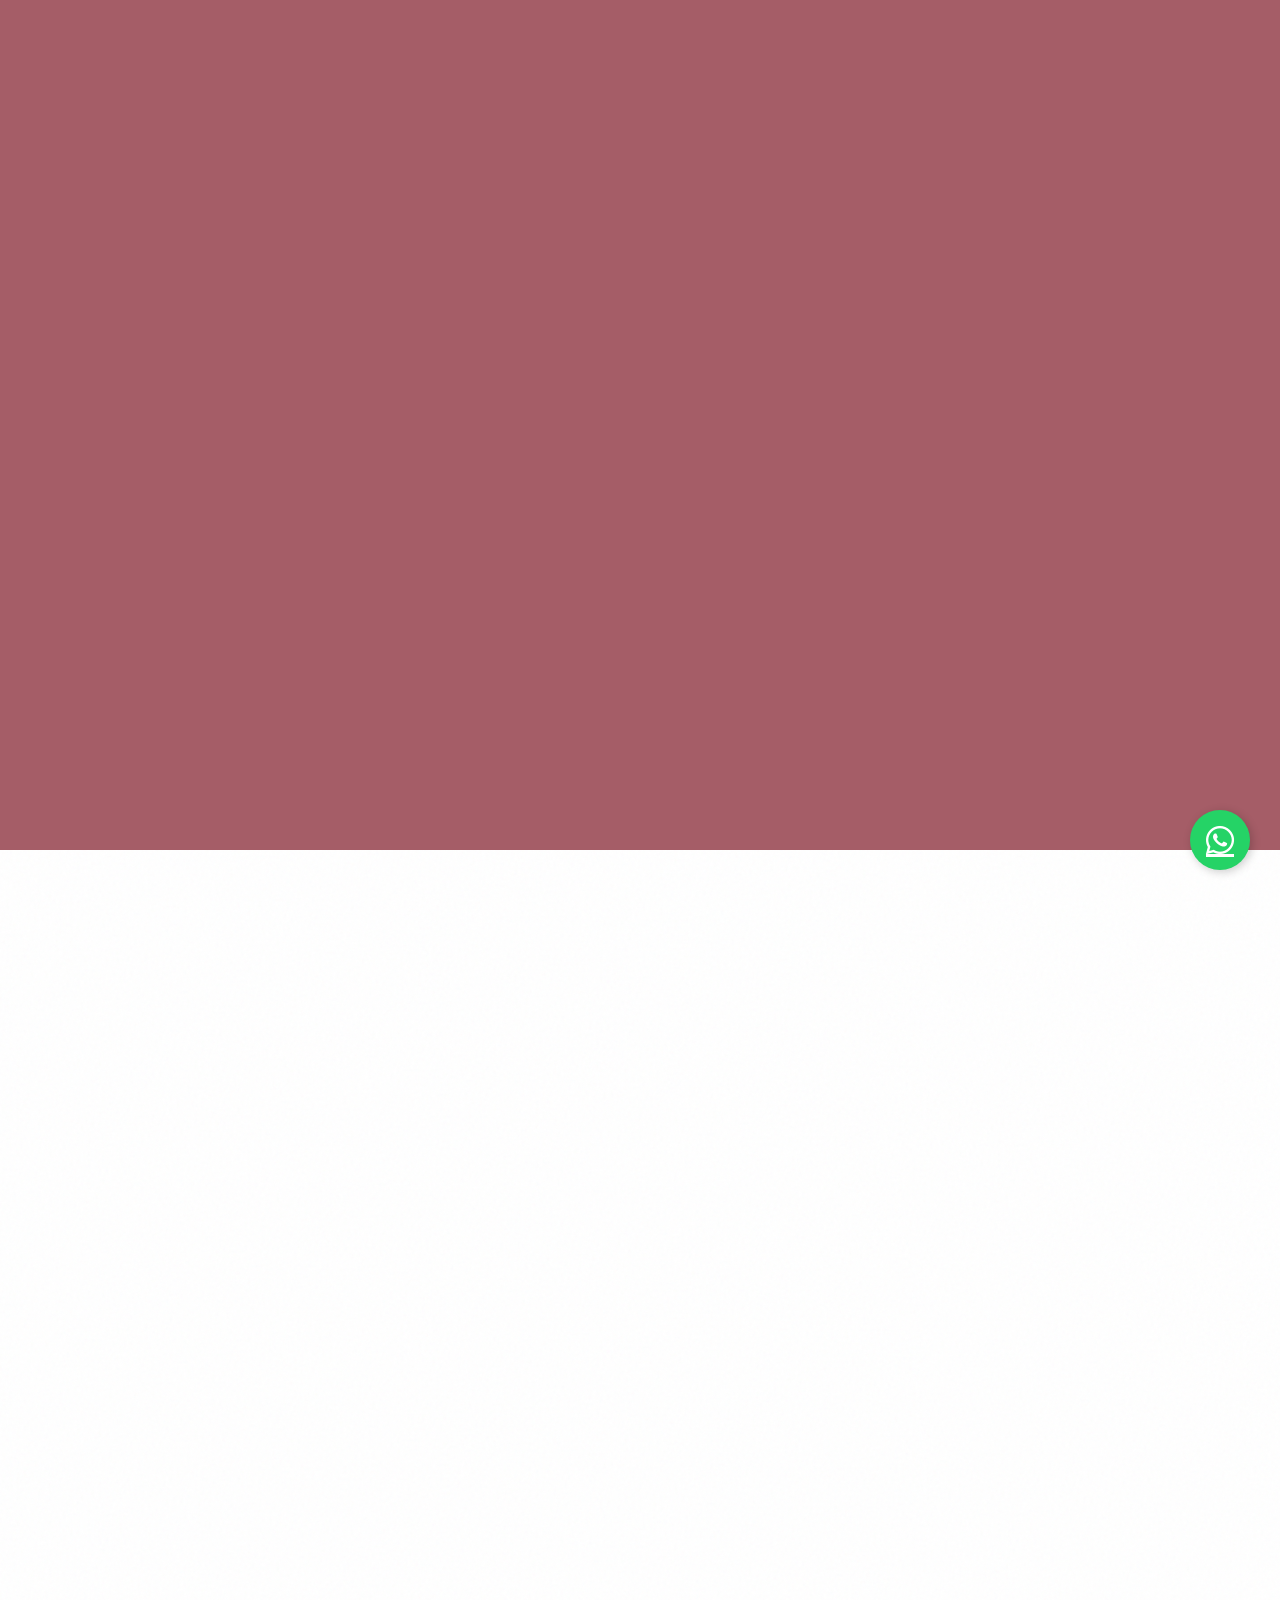
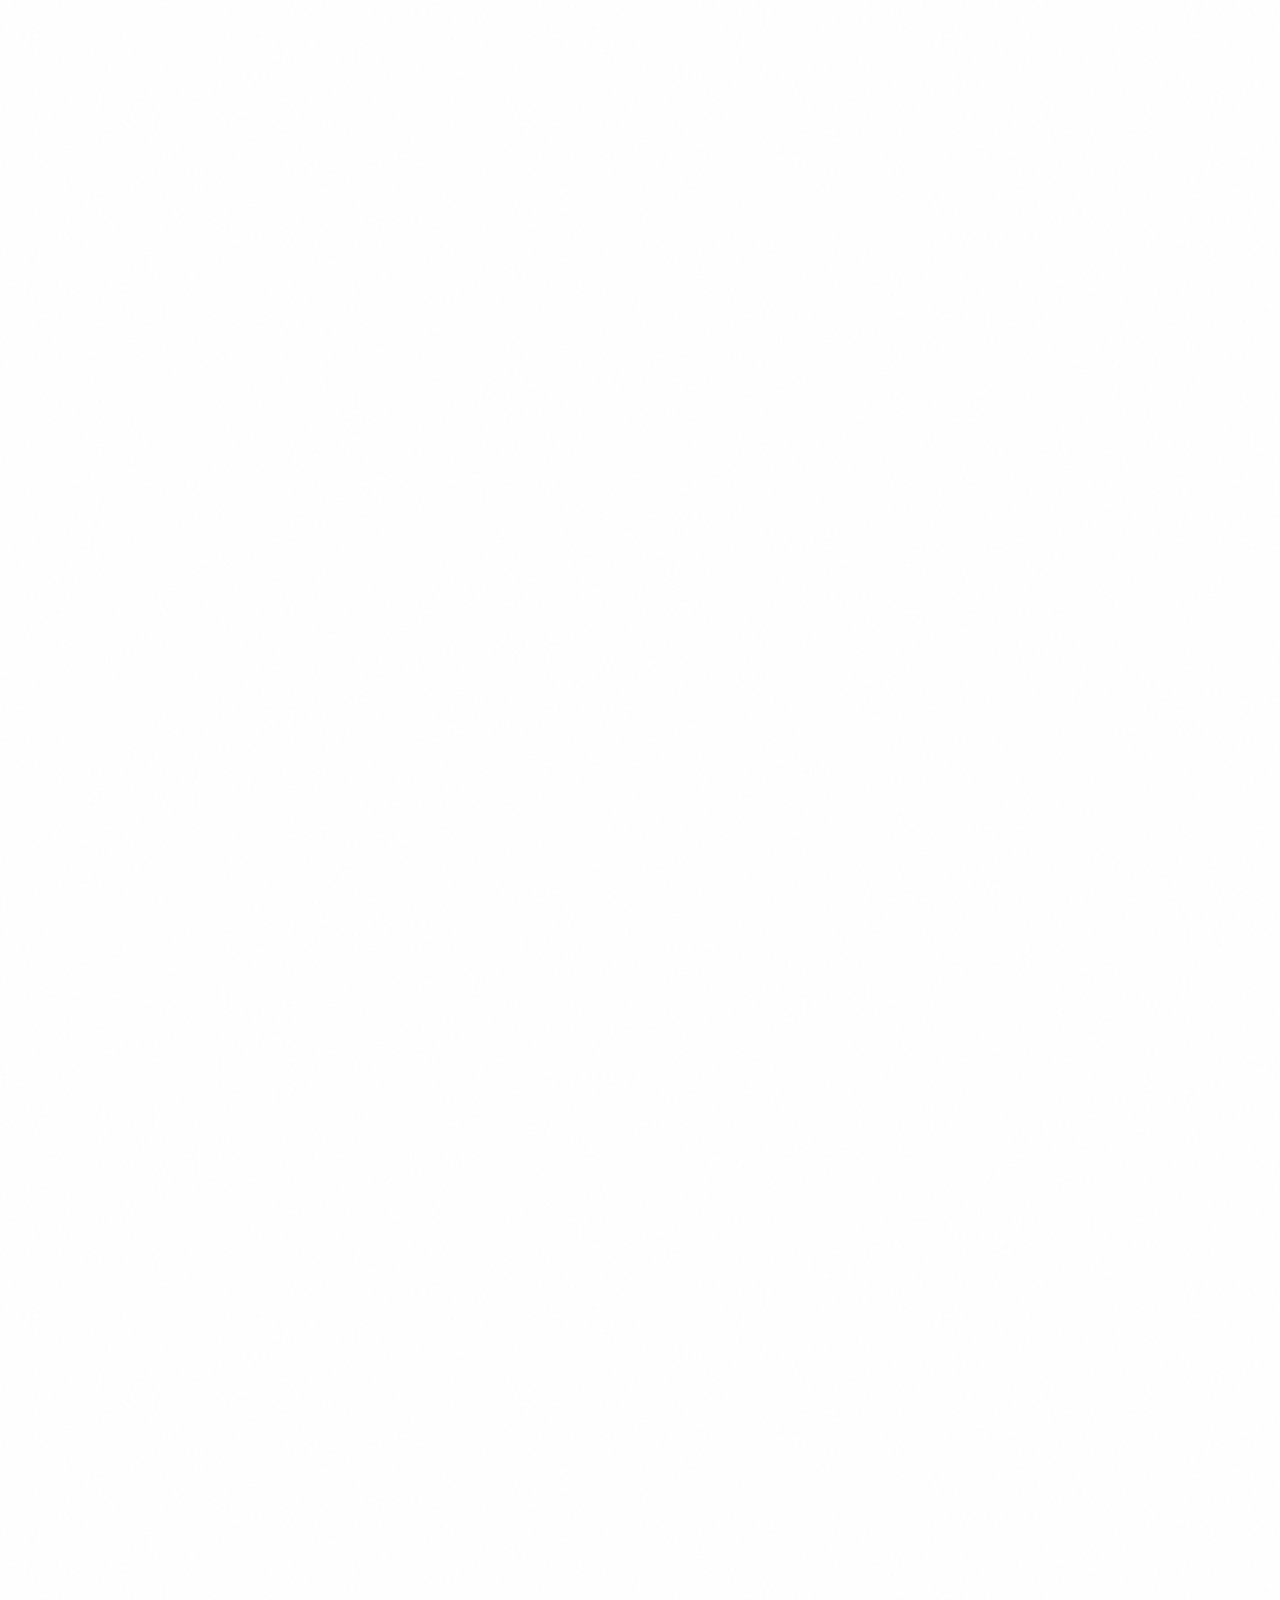
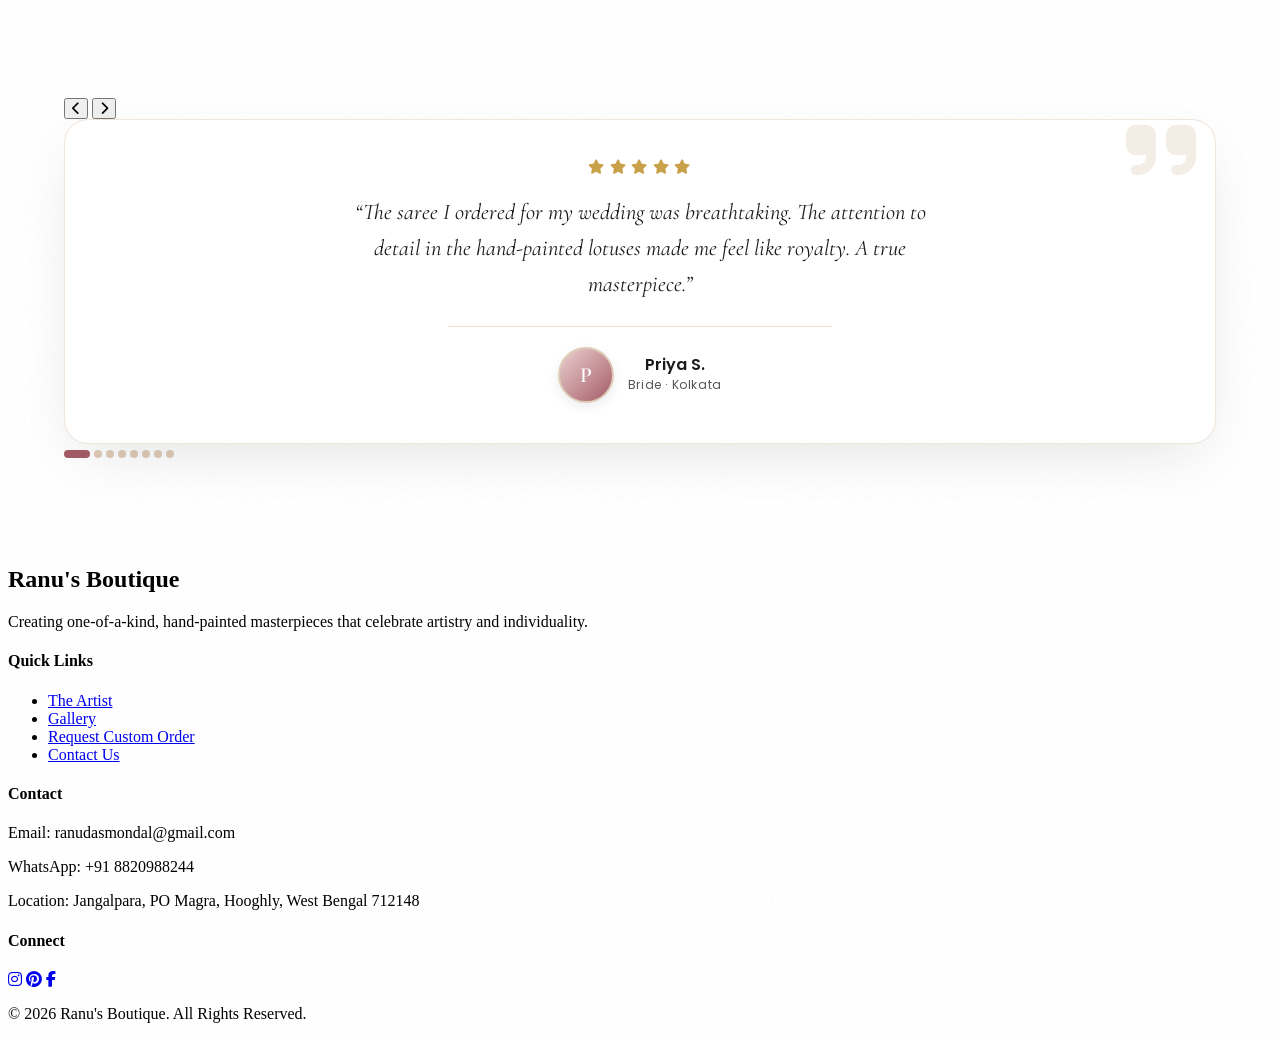
==== index.html @ a1c87708 "(refactor): Update items with proper tags and item details" ====
<!doctype html>
<html lang="en" class="scroll-smooth">
  <head>
    <meta charset="UTF-8" />
    <meta name="viewport" content="width=device-width, initial-scale=1.0" />
    <title>Ranu's Boutique | Hand-Painted Custom Luxury</title>
    <meta
      name="description"
      content="Premium hand-painted custom dresses, sarees, and portraits. Each piece is one-of-a-kind and handcrafted with love."
    />
    <!-- Google Fonts -->
    <link rel="preconnect" href="https://fonts.googleapis.com" />
    <link rel="preconnect" href="https://fonts.gstatic.com" crossorigin />
    <link
      href="https://fonts.googleapis.com/css2?family=Cormorant+Garamond:ital,wght@0,300;0,400;0,500;0,600;0,700;1,400&family=Poppins:wght@300;400;500;600&display=swap"
      rel="stylesheet"
    />
    <!-- FontAwesome for Icons -->
    <link
      rel="stylesheet"
      href="https://cdnjs.cloudflare.com/ajax/libs/font-awesome/6.4.0/css/all.min.css"
    />
    <!-- Custom CSS (Only animations and custom noise) -->
    <link rel="stylesheet" href="style.css" />

    <!-- Tailwind CSS -->
    <script src="https://cdn.tailwindcss.com"></script>
    <script>
      tailwind.config = {
        theme: {
          extend: {
            colors: {
              cream: "#F8F5EF",
              beige: "#DFCCB7",
              ivory: "#FFFDF8",
              rosegold: "#A55D67",
              gold: "#C9A14A",
              golddark: "#A8862F",
              blush: "#EAD0D0",
              sage: "#8B8560",
              offwhite: "#FAF8F5",
              textmain: "#1A1A1A",
              textlight: "#555555",
            },
            fontFamily: {
              serif: ['"Cormorant Garamond"', "serif"],
              sans: ["Poppins", "sans-serif"],
            },
          },
        },
      };
    </script>
  </head>
  <body class="bg-offwhite text-textmain font-sans overflow-x-hidden">
    <!-- Navigation -->
    <nav
      id="navbar"
      class="navbar fixed top-0 left-0 w-full py-5 sm:py-6 transition-all duration-300 z-50"
    >
      <div
        class="max-w-7xl mx-auto px-5 sm:px-6 w-full flex justify-between items-center"
      >
        <a
          href="index.html"
          class="font-serif text-xl sm:text-2xl font-bold tracking-tight text-textmain leading-none"
          aria-label="Ranu's Boutique — Home"
          >Ranu's Boutique</a
        >

        <div
          class="nav-links fixed top-0 right-0 h-screen w-72 max-w-[85vw] bg-cream/95 md:bg-transparent backdrop-blur-md md:backdrop-blur-none shadow-2xl md:shadow-none p-12 md:p-0 flex flex-col md:flex-row items-start md:items-center justify-start md:justify-end gap-8 md:gap-10 transform translate-x-full md:translate-x-0 transition-transform duration-300 ease-in-out md:static md:h-auto md:w-auto z-40"
        >
          <a href="index.html" class="nav-link nav-active">Home</a>
          <a href="about.html" class="nav-link">The Artist</a>
          <a href="gallery.html" class="nav-link">Gallery</a>
          <a href="contact.html" class="nav-link">Contact</a>
          <a href="custom-order.html" class="nav-cta">Inquire</a>
        </div>

        <div
          class="hamburger block md:hidden text-xl cursor-pointer text-textmain z-50"
        >
          <i class="fas fa-bars"></i>
        </div>
      </div>
    </nav>

    <!-- Hero Section -->
    <header
      class="relative h-screen min-h-[640px] flex items-center justify-center text-center overflow-hidden"
      id="home"
    >
      <div class="hero-bg absolute inset-0 z-0">
        <img
          src="public/11.jpeg"
          alt="Hand painted silk fabric"
          class="w-full h-full object-cover"
        />
        <div
          class="hero-overlay absolute inset-0 bg-gradient-to-b from-offwhite/30 to-offwhite/90"
        ></div>
      </div>

      <div class="max-w-4xl mx-auto px-5 sm:px-6 relative z-10 w-full reveal-up pt-24 pb-28 sm:pb-24">
        <span
          class="block text-[0.75rem] sm:text-[0.85rem] tracking-[3px] sm:tracking-[4px] uppercase text-rosegold font-semibold mb-2"
          >Exquisite Craftsmanship</span
        >
        <h1
          class="text-3xl sm:text-5xl md:text-6xl lg:text-7xl font-serif font-medium leading-tight sm:leading-none mb-4 sm:mb-6 text-textmain"
        >
          Hand-Painted Custom Dresses Made Just for You
        </h1>
        <p
          class="text-sm sm:text-base md:text-lg lg:text-xl text-textlight max-w-2xl mx-auto mb-6 sm:mb-8 px-2 sm:px-0"
        >
          Every saree, kurti, portrait, and dress is handcrafted with love and
          created exclusively for you.
        </p>
        <div
          class="flex flex-col sm:flex-row justify-center items-center gap-3 sm:gap-4"
        >
          <a
            href="custom-order.html"
            class="w-full sm:w-auto inline-block py-3.5 sm:py-4 px-8 sm:px-10 rounded-full font-medium uppercase tracking-wider text-xs bg-textmain text-white hover:bg-rosegold transition-all duration-300 cursor-pointer shadow-md hover:shadow-lg text-center"
            >Request a Custom Order</a
          >
          <a
            href="#collections"
            class="w-full sm:w-auto inline-block py-3.5 sm:py-4 px-8 sm:px-10 rounded-full font-medium uppercase tracking-wider text-xs bg-white text-textmain hover:bg-beige transition-all duration-300 cursor-pointer shadow-md hover:shadow-lg text-center"
            >View Services</a
          >
        </div>
      </div>

      <div
        class="scroll-indicator absolute left-1/2 -translate-x-1/2 bottom-6 sm:bottom-8 flex flex-col items-center gap-1.5 sm:gap-2 text-[0.65rem] sm:text-xs uppercase tracking-wider sm:tracking-widest text-textmain z-10"
      >
        <span>Discover</span>
        <div class="line w-px h-8 sm:h-12 bg-textmain relative overflow-hidden"></div>
      </div>
    </header>

    <!-- Feature Categories Section -->
    <section id="collections" class="py-16 md:py-24">
      <div class="max-w-7xl mx-auto px-5 sm:px-6 w-full">
        <div class="text-center mb-12 md:mb-16 reveal-up">
          <span
            class="block text-[0.75rem] sm:text-[0.85rem] tracking-[3px] sm:tracking-[4px] uppercase text-rosegold font-semibold mb-2"
            >Our Offerings</span
          >
          <h2
            class="text-2xl sm:text-4xl md:text-5xl font-serif text-textmain mb-4"
          >
            What We Offer
          </h2>
          <img
            src="data:image/svg+xml,%3Csvg xmlns='http://www.w3.org/2000/svg' viewBox='0 0 100 20' fill='none' stroke='%23A55D67' stroke-width='2' stroke-linecap='round'%3E%3Cpath d='M10,10 Q30,-5 50,10 T90,10' /%3E%3C/svg%3E"
            class="mx-auto w-16 opacity-80 mb-6"
            alt=""
          />
          <p class="font-serif italic text-base sm:text-lg text-textlight max-w-xl mx-auto px-2 sm:px-0">
            Discover our range of handcrafted masterpieces. Click to view custom
            options.
          </p>
        </div>

        <div
          class="grid grid-cols-1 sm:grid-cols-2 md:grid-cols-2 lg:grid-cols-3 gap-6 sm:gap-8 md:gap-12"
        >
          <!-- Card 1 -->
          <div
            class="category-card bg-white rounded-3xl overflow-hidden shadow-sm hover:shadow-xl transition-all duration-500 transform hover:-translate-y-2 reveal-up"
          >
            <a href="service-sarees.html">
              <div class="h-[280px] sm:h-[350px] md:h-[400px] overflow-hidden">
                <img
                  src="public/7.jpeg"
                  alt="Hand-painted Sarees"
                  loading="lazy"
                  class="w-full h-full object-cover transition-transform duration-700 hover:scale-105"
                />
              </div>
              <div class="p-6 sm:p-8 text-center">
                <h3 class="text-xl sm:text-2xl font-serif text-textmain mb-2">
                  Hand-painted Sarees
                </h3>
                <p class="text-textlight mb-4 sm:mb-6 text-sm sm:text-base">
                  Elegant, flowing drapes adorned with custom artwork.
                </p>
                <span
                  class="font-medium text-rosegold inline-flex items-center gap-2 hover:translate-x-1 transition-transform duration-300"
                  >View Options <i class="fas fa-arrow-right text-xs"></i
                ></span>
              </div>
            </a>
          </div>
          <!-- Card 2 -->
          <div
            class="category-card bg-white rounded-3xl overflow-hidden shadow-sm hover:shadow-xl transition-all duration-500 transform hover:-translate-y-2 reveal-up"
            style="transition-delay: 100ms"
          >
            <a href="service-kurtis.html">
              <div class="h-[280px] sm:h-[350px] md:h-[400px] overflow-hidden">
                <img
                  src="public/2.jpeg"
                  alt="Hand-painted Kurtis"
                  loading="lazy"
                  class="w-full h-full object-cover transition-transform duration-700 hover:scale-105"
                />
              </div>
              <div class="p-6 sm:p-8 text-center">
                <h3 class="text-xl sm:text-2xl font-serif text-textmain mb-2">
                  Hand-painted Kurtis
                </h3>
                <p class="text-textlight mb-4 sm:mb-6 text-sm sm:text-base">
                  Contemporary silhouettes with traditional artistic touches.
                </p>
                <span
                  class="font-medium text-rosegold inline-flex items-center gap-2 hover:translate-x-1 transition-transform duration-300"
                  >View Options <i class="fas fa-arrow-right text-xs"></i
                ></span>
              </div>
            </a>
          </div>
          <!-- Card 3 -->
          <div
            class="category-card bg-white rounded-3xl overflow-hidden shadow-sm hover:shadow-xl transition-all duration-500 transform hover:-translate-y-2 reveal-up"
            style="transition-delay: 200ms"
          >
            <a href="service-sarees.html">
              <div class="h-[280px] sm:h-[350px] md:h-[400px] overflow-hidden">
                <img
                  src="public/11.jpeg"
                  alt="Punjabi Suits"
                  loading="lazy"
                  class="w-full h-full object-cover transition-transform duration-700 hover:scale-105"
                />
              </div>
              <div class="p-6 sm:p-8 text-center">
                <h3 class="text-xl sm:text-2xl font-serif text-textmain mb-2">
                  Punjabi Suits
                </h3>
                <p class="text-textlight mb-4 sm:mb-6 text-sm sm:text-base">
                  Vibrant colors and intricate detailing on premium fabrics.
                </p>
                <span
                  class="font-medium text-rosegold inline-flex items-center gap-2 hover:translate-x-1 transition-transform duration-300"
                  >View Options <i class="fas fa-arrow-right text-xs"></i
                ></span>
              </div>
            </a>
          </div>
          <!-- Card 4 -->
          <div
            class="category-card bg-white rounded-3xl overflow-hidden shadow-sm hover:shadow-xl transition-all duration-500 transform hover:-translate-y-2 reveal-up"
          >
            <a href="service-kurtis.html">
              <div class="h-[280px] sm:h-[350px] md:h-[400px] overflow-hidden">
                <img
                  src="public/12.jpeg"
                  alt="Baby Dresses"
                  loading="lazy"
                  class="w-full h-full object-cover transition-transform duration-700 hover:scale-105"
                />
              </div>
              <div class="p-6 sm:p-8 text-center">
                <h3 class="text-xl sm:text-2xl font-serif text-textmain mb-2">
                  Baby Dresses
                </h3>
                <p class="text-textlight mb-4 sm:mb-6 text-sm sm:text-base">
                  Delicate, charming designs for the little ones.
                </p>
                <span
                  class="font-medium text-rosegold inline-flex items-center gap-2 hover:translate-x-1 transition-transform duration-300"
                  >View Options <i class="fas fa-arrow-right text-xs"></i
                ></span>
              </div>
            </a>
          </div>
          <!-- Card 5 -->
          <div
            class="category-card bg-white rounded-3xl overflow-hidden shadow-sm hover:shadow-xl transition-all duration-500 transform hover:-translate-y-2 reveal-up"
            style="transition-delay: 100ms"
          >
            <a href="gallery.html">
              <div class="h-[280px] sm:h-[350px] md:h-[400px] overflow-hidden">
                <img
                  src="public/1.jpeg"
                  alt="Portrait Paintings"
                  loading="lazy"
                  class="w-full h-full object-cover transition-transform duration-700 hover:scale-105"
                />
              </div>
              <div class="p-6 sm:p-8 text-center">
                <h3 class="text-xl sm:text-2xl font-serif text-textmain mb-2">
                  Portrait Paintings
                </h3>
                <p class="text-textlight mb-4 sm:mb-6 text-sm sm:text-base">
                  Capture memories with expressive, hand-painted portraits.
                </p>
                <span
                  class="font-medium text-rosegold inline-flex items-center gap-2 hover:translate-x-1 transition-transform duration-300"
                  >View Options <i class="fas fa-arrow-right text-xs"></i
                ></span>
              </div>
            </a>
          </div>
          <!-- Card 6 -->
          <div
            class="category-card bg-white rounded-3xl overflow-hidden shadow-sm hover:shadow-xl transition-all duration-500 transform hover:-translate-y-2 reveal-up"
            style="transition-delay: 200ms"
          >
            <a href="custom-order.html">
              <div class="h-[280px] sm:h-[350px] md:h-[400px] overflow-hidden">
                <img
                  src="public/13.jpeg"
                  alt="Custom Artwork"
                  loading="lazy"
                  class="w-full h-full object-cover transition-transform duration-700 hover:scale-105"
                />
              </div>
              <div class="p-6 sm:p-8 text-center">
                <h3 class="text-xl sm:text-2xl font-serif text-textmain mb-2">
                  Other Custom Work
                </h3>
                <p class="text-textlight mb-4 sm:mb-6 text-sm sm:text-base">
                  Unique pieces tailored to your personal aesthetic and space.
                </p>
                <span
                  class="font-medium text-rosegold inline-flex items-center gap-2 hover:translate-x-1 transition-transform duration-300"
                  >View Options <i class="fas fa-arrow-right text-xs"></i
                ></span>
              </div>
            </a>
          </div>
        </div>
      </div>
    </section>

    <!-- How It Works (Timeline) -->
    <section class="py-16 md:py-24">
      <div class="max-w-7xl mx-auto px-5 sm:px-6 w-full">
        <div class="text-center mb-12 md:mb-16 reveal-up">
          <span
            class="block text-[0.75rem] sm:text-[0.85rem] tracking-[3px] sm:tracking-[4px] uppercase text-rosegold font-semibold mb-2"
            >The Creation Process</span
          >
          <h2
            class="text-2xl sm:text-4xl md:text-5xl font-serif text-textmain mb-4"
          >
            How It Works
          </h2>
          <img
            src="data:image/svg+xml,%3Csvg xmlns='http://www.w3.org/2000/svg' viewBox='0 0 100 20' fill='none' stroke='%23A55D67' stroke-width='2' stroke-linecap='round'%3E%3Cpath d='M10,10 Q30,-5 50,10 T90,10' /%3E%3C/svg%3E"
            class="mx-auto w-16 opacity-80 mb-6"
            alt=""
          />
          <p class="font-serif italic text-base sm:text-lg text-textlight max-w-xl mx-auto px-2 sm:px-0">
            A simple 4-step process to create your custom masterpiece.
          </p>
        </div>

        <div
          class="relative flex flex-col lg:flex-row gap-8 lg:gap-6 justify-between items-stretch"
        >
          <!-- Connector Line for Desktop -->
          <div
            class="absolute top-[30px] left-0 w-full h-0.5 bg-gradient-to-r from-transparent via-beige to-transparent hidden lg:block z-0"
          ></div>

          <!-- Step 1 -->
          <div
            class="flex-1 text-center relative z-10 reveal-up flex flex-col items-center"
          >
            <div
              class="w-14 h-14 bg-white border-2 border-beige rounded-full flex items-center justify-center text-lg text-rosegold shadow-sm mb-6 transition-all duration-300 hover:bg-rosegold hover:text-white hover:border-rosegold"
            >
              <i class="fas fa-tshirt"></i>
            </div>
            <div
              class="bg-white/70 backdrop-blur border border-white/40 p-6 rounded-2xl shadow-sm flex-1 w-full"
            >
              <h4 class="font-semibold text-lg text-textmain mb-2">
                1. Choose Your Base
              </h4>
              <p class="text-sm text-textlight">
                Select from sarees, kurtis, suits, baby dresses, or portraits.
              </p>
            </div>
          </div>
          <!-- Step 2 -->
          <div
            class="flex-1 text-center relative z-10 reveal-up flex flex-col items-center"
            style="transition-delay: 150ms"
          >
            <div
              class="w-14 h-14 bg-white border-2 border-beige rounded-full flex items-center justify-center text-lg text-rosegold shadow-sm mb-6 transition-all duration-300 hover:bg-rosegold hover:text-white hover:border-rosegold"
            >
              <i class="fas fa-lightbulb"></i>
            </div>
            <div
              class="bg-white/70 backdrop-blur border border-white/40 p-6 rounded-2xl shadow-sm flex-1 w-full"
            >
              <h4 class="font-semibold text-lg text-textmain mb-2">
                2. Share Your Idea
              </h4>
              <p class="text-sm text-textlight">
                Discuss your vision, preferred colors, and motifs with us.
              </p>
            </div>
          </div>
          <!-- Step 3 -->
          <div
            class="flex-1 text-center relative z-10 reveal-up flex flex-col items-center"
            style="transition-delay: 300ms"
          >
            <div
              class="w-14 h-14 bg-white border-2 border-beige rounded-full flex items-center justify-center text-lg text-rosegold shadow-sm mb-6 transition-all duration-300 hover:bg-rosegold hover:text-white hover:border-rosegold"
            >
              <i class="fas fa-palette"></i>
            </div>
            <div
              class="bg-white/70 backdrop-blur border border-white/40 p-6 rounded-2xl shadow-sm flex-1 w-full"
            >
              <h4 class="font-semibold text-lg text-textmain mb-2">
                3. Receive Design Preview
              </h4>
              <p class="text-sm text-textlight">
                Review the design concept before the painting begins.
              </p>
            </div>
          </div>
          <!-- Step 4 -->
          <div
            class="flex-1 text-center relative z-10 reveal-up flex flex-col items-center"
            style="transition-delay: 450ms"
          >
            <div
              class="w-14 h-14 bg-white border-2 border-beige rounded-full flex items-center justify-center text-lg text-rosegold shadow-sm mb-6 transition-all duration-300 hover:bg-rosegold hover:text-white hover:border-rosegold"
            >
              <i class="fas fa-gift"></i>
            </div>
            <div
              class="bg-white/70 backdrop-blur border border-white/40 p-6 rounded-2xl shadow-sm flex-1 w-full"
            >
              <h4 class="font-semibold text-lg text-textmain mb-2">
                4. Masterpiece Created
              </h4>
              <p class="text-sm text-textlight">
                Your unique, hand-painted piece is created and shipped to you.
              </p>
            </div>
          </div>
        </div>
      </div>
    </section>

    <!-- About Preview -->
    <section class="py-16 md:py-24 bg-cream">
      <div
        class="max-w-7xl mx-auto px-5 sm:px-6 w-full grid grid-cols-1 md:grid-cols-2 gap-10 lg:gap-20 items-center"
      >
        <div class="relative reveal-left">
          <img
            src="public/5.jpeg"
            alt="Artist painting"
            loading="lazy"
            class="w-full rounded-3xl relative z-10 shadow-lg"
          />
          <div
            class="absolute -top-3 -left-3 sm:-top-5 sm:-left-5 w-full h-full border-2 border-beige rounded-3xl z-0"
          ></div>
        </div>
        <div class="reveal-right">
          <span
            class="block text-[0.75rem] sm:text-[0.85rem] tracking-[3px] sm:tracking-[4px] uppercase text-rosegold font-semibold mb-2"
            >Meet The Artist</span
          >
          <h2
            class="text-2xl sm:text-4xl md:text-5xl font-serif text-textmain mb-4"
          >
            Crafted by a Mother's Hands
          </h2>
          <img
            src="data:image/svg+xml,%3Csvg xmlns='http://www.w3.org/2000/svg' viewBox='0 0 100 20' fill='none' stroke='%23A55D67' stroke-width='2' stroke-linecap='round'%3E%3Cpath d='M10,10 Q30,-5 50,10 T90,10' /%3E%3C/svg%3E"
            class="w-16 opacity-80 mb-6"
            alt=""
          />
          <p class="text-textlight mb-6 sm:mb-8 text-sm sm:text-base md:text-lg leading-relaxed">
            Behind every exquisite brushstroke is my mother's dedication to her
            art. With years of experience and an unyielding passion for colors
            and fabrics, she transforms ordinary clothing into wearable
            masterpieces.
          </p>
          <a
            href="about.html"
            class="inline-block py-3.5 sm:py-4 px-8 sm:px-10 rounded-full font-medium uppercase tracking-wider text-xs bg-textmain text-white hover:bg-rosegold transition-all duration-300 cursor-pointer shadow-md hover:shadow-lg text-center"
            >Read Her Story</a
          >
        </div>
      </div>
    </section>

    <!-- Gallery Preview -->
    <section class="py-16 md:py-24">
      <div class="max-w-7xl mx-auto px-5 sm:px-6 w-full text-center">
        <h2
          class="text-2xl sm:text-4xl md:text-5xl font-serif text-textmain mb-4 reveal-up"
        >
          Past Custom Orders
        </h2>
        <p
          class="font-serif italic text-base sm:text-lg text-textlight max-w-xl mx-auto mb-10 sm:mb-12 reveal-up px-2 sm:px-0"
        >
          A glimpse into the unique pieces we've created for our clients.
        </p>

        <div class="columns-1 sm:columns-2 md:columns-3 gap-4 sm:gap-6 mb-10 sm:mb-12">
          <div
            class="break-inside-avoid mb-6 relative rounded-2xl overflow-hidden cursor-zoom-in group reveal-up"
          >
            <img
              src="public/6.jpeg"
              alt="Hand painted silk saree"
              loading="lazy"
              class="w-full rounded-2xl transition-transform duration-500 group-hover:scale-105"
            />
          </div>
          <div
            class="break-inside-avoid mb-6 relative rounded-2xl overflow-hidden cursor-zoom-in group reveal-up"
            style="transition-delay: 100ms"
          >
            <img
              src="public/7.jpeg"
              alt="Custom Portrait"
              loading="lazy"
              class="w-full rounded-2xl transition-transform duration-500 group-hover:scale-105"
            />
          </div>
          <div
            class="break-inside-avoid mb-6 relative rounded-2xl overflow-hidden cursor-zoom-in group reveal-up"
            style="transition-delay: 200ms"
          >
            <img
              src="public/8.jpeg"
              alt="Painted Kurti"
              loading="lazy"
              class="w-full rounded-2xl transition-transform duration-500 group-hover:scale-105"
            />
          </div>
        </div>

        <a
          href="gallery.html"
          class="inline-block py-3 px-8 rounded-full font-medium uppercase tracking-wider text-xs border border-textmain text-textmain bg-transparent hover:bg-textmain hover:text-white transition-all duration-300 cursor-pointer reveal-up"
          >View Full Gallery</a
        >
      </div>
    </section>

    <!-- Testimonials -->
    <section class="py-16 md:py-24 bg-cream overflow-hidden">
      <div class="max-w-7xl mx-auto px-5 sm:px-6 w-full">
        <div class="text-center reveal-up">
          <i class="fas fa-quote-right text-4xl text-beige mb-6 block"></i>
          <span
            class="block text-[0.75rem] sm:text-[0.85rem] tracking-[3px] sm:tracking-[4px] uppercase text-rosegold font-semibold mb-2"
            >Voices of Our Clients</span
          >
          <h2
            class="text-2xl sm:text-4xl md:text-5xl font-serif text-textmain mb-4"
          >
            Client Stories
          </h2>
          <img
            src="data:image/svg+xml,%3Csvg xmlns='http://www.w3.org/2000/svg' viewBox='0 0 100 20' fill='none' stroke='%23A55D67' stroke-width='2' stroke-linecap='round'%3E%3Cpath d='M10,10 Q30,-5 50,10 T90,10' /%3E%3C/svg%3E"
            class="mx-auto w-16 opacity-80 mb-6"
            alt=""
          />
          <p class="font-serif italic text-base sm:text-lg text-textlight max-w-xl mx-auto mb-10 sm:mb-12 px-2 sm:px-0">
            Honest words from the people who wore our art.
          </p>
        </div>

        <div class="testimonial-carousel relative max-w-4xl mx-auto">
          <!-- Prev / Next Arrows -->
          <button
            type="button"
            class="testimonial-arrow testimonial-prev absolute top-1/2 -translate-y-1/2 left-0 sm:-left-2 md:-left-6 w-10 h-10 sm:w-12 sm:h-12 rounded-full bg-white border border-beige text-rosegold shadow-md flex items-center justify-center hover:bg-rosegold hover:text-white hover:border-rosegold transition-all duration-300 z-10"
            aria-label="Previous story"
          >
            <i class="fas fa-chevron-left text-sm"></i>
          </button>
          <button
            type="button"
            class="testimonial-arrow testimonial-next absolute top-1/2 -translate-y-1/2 right-0 sm:-right-2 md:-right-6 w-10 h-10 sm:w-12 sm:h-12 rounded-full bg-white border border-beige text-rosegold shadow-md flex items-center justify-center hover:bg-rosegold hover:text-white hover:border-rosegold transition-all duration-300 z-10"
            aria-label="Next story"
          >
            <i class="fas fa-chevron-right text-sm"></i>
          </button>

          <!-- Slides Track -->
          <div class="testimonial-track">
            <article class="testimonial-slide active">
              <div class="testimonial-card">
                <div class="testimonial-stars">
                  <i class="fas fa-star"></i><i class="fas fa-star"></i><i class="fas fa-star"></i><i class="fas fa-star"></i><i class="fas fa-star"></i>
                </div>
                <p class="testimonial-quote">&ldquo;The saree I ordered for my wedding was breathtaking. The attention to detail in the hand-painted lotuses made me feel like royalty. A true masterpiece.&rdquo;</p>
                <div class="testimonial-author">
                  <div class="testimonial-avatar" aria-hidden="true">P</div>
                  <div class="text-left">
                    <h5 class="testimonial-name">Priya S.</h5>
                    <span class="testimonial-role">Bride &middot; Kolkata</span>
                  </div>
                </div>
              </div>
            </article>

            <article class="testimonial-slide">
              <div class="testimonial-card">
                <div class="testimonial-stars">
                  <i class="fas fa-star"></i><i class="fas fa-star"></i><i class="fas fa-star"></i><i class="fas fa-star"></i><i class="fas fa-star"></i>
                </div>
                <p class="testimonial-quote">&ldquo;I commissioned a portrait of my parents for their anniversary. The emotion captured in the watercolors brought them to tears. Exceptional talent and a beautiful soul behind the brush.&rdquo;</p>
                <div class="testimonial-author">
                  <div class="testimonial-avatar" aria-hidden="true">A</div>
                  <div class="text-left">
                    <h5 class="testimonial-name">Ashmit Banerjee</h5>
                    <span class="testimonial-role">Son &middot; Odisha</span>
                  </div>
                </div>
              </div>
            </article>

            <article class="testimonial-slide">
              <div class="testimonial-card">
                <div class="testimonial-stars">
                  <i class="fas fa-star"></i><i class="fas fa-star"></i><i class="fas fa-star"></i><i class="fas fa-star"></i><i class="fas fa-star"></i>
                </div>
                <p class="testimonial-quote">&ldquo;My custom kurti is now my favorite piece of clothing. It&rsquo;s not just a garment; it&rsquo;s a piece of wearable art. The fabric quality is also superb.&rdquo;</p>
                <div class="testimonial-author">
                  <div class="testimonial-avatar" aria-hidden="true">P</div>
                  <div class="text-left">
                    <h5 class="testimonial-name">Preeti Rani</h5>
                    <span class="testimonial-role">Designer &middot; Bihar</span>
                  </div>
                </div>
              </div>
            </article>

            <article class="testimonial-slide">
              <div class="testimonial-card">
                <div class="testimonial-stars">
                  <i class="fas fa-star"></i><i class="fas fa-star"></i><i class="fas fa-star"></i><i class="fas fa-star"></i><i class="fas fa-star"></i>
                </div>
                <p class="testimonial-quote">&ldquo;I gifted my wife a hand-painted saree for our 10th anniversary. She cried opening it. Every motif told a chapter of our story. Thank you for the magic.&rdquo;</p>
                <div class="testimonial-author">
                  <div class="testimonial-avatar" aria-hidden="true">R</div>
                  <div class="text-left">
                    <h5 class="testimonial-name">Rahul &amp; Neha M.</h5>
                    <span class="testimonial-role">Anniversary Gift &middot; Delhi</span>
                  </div>
                </div>
              </div>
            </article>

            <article class="testimonial-slide">
              <div class="testimonial-card">
                <div class="testimonial-stars">
                  <i class="fas fa-star"></i><i class="fas fa-star"></i><i class="fas fa-star"></i><i class="fas fa-star"></i><i class="fas fa-star"></i>
                </div>
                <p class="testimonial-quote">&ldquo;Ordered matching mother&ndash;daughter kurtis for a family wedding. The custom peacocks, the colors, the fit &mdash; everything was perfect. We&rsquo;ve been flooded with compliments.&rdquo;</p>
                <div class="testimonial-author">
                  <div class="testimonial-avatar" aria-hidden="true">S</div>
                  <div class="text-left">
                    <h5 class="testimonial-name">Sushmita Ghosh</h5>
                    <span class="testimonial-role">Mother of Two &middot; Bengaluru</span>
                  </div>
                </div>
              </div>
            </article>

            <article class="testimonial-slide">
              <div class="testimonial-card">
                <div class="testimonial-stars">
                  <i class="fas fa-star"></i><i class="fas fa-star"></i><i class="fas fa-star"></i><i class="fas fa-star"></i><i class="fas fa-star"></i>
                </div>
                <p class="testimonial-quote">&ldquo;The Punjabi suit I commissioned for Diwali was stunning. It felt like wearing a piece of our heritage &mdash; only better, because it was painted just for me.&rdquo;</p>
                <div class="testimonial-author">
                  <div class="testimonial-avatar" aria-hidden="true">S</div>
                  <div class="text-left">
                    <h5 class="testimonial-name">Sayan Ghosh</h5>
                    <span class="testimonial-role">School Teacher &middot; Kolkata</span>
                  </div>
                </div>
              </div>
            </article>

            <article class="testimonial-slide">
              <div class="testimonial-card">
                <div class="testimonial-stars">
                  <i class="fas fa-star"></i><i class="fas fa-star"></i><i class="fas fa-star"></i><i class="fas fa-star"></i><i class="fas fa-star"></i>
                </div>
                <p class="testimonial-quote">&ldquo;My daughter&rsquo;s baby dress was a dream &mdash; soft pastels, tiny hand-painted roses, and finished with so much love. She wore it on her first Diwali and we have the photos forever.&rdquo;</p>
                <div class="testimonial-author">
                  <div class="testimonial-avatar" aria-hidden="true">A</div>
                  <div class="text-left">
                    <h5 class="testimonial-name">Divya Singh</h5>
                    <span class="testimonial-role">New Mom &middot; Pune</span>
                  </div>
                </div>
              </div>
            </article>

            <article class="testimonial-slide">
              <div class="testimonial-card">
                <div class="testimonial-stars">
                  <i class="fas fa-star"></i><i class="fas fa-star"></i><i class="fas fa-star"></i><i class="fas fa-star"></i><i class="fas fa-star"></i>
                </div>
                <p class="testimonial-quote">&ldquo;I run a small boutique and the artist helped me create a limited collection of hand-painted scarves. Every single piece sold within a week. We&rsquo;re now planning winter together.&rdquo;</p>
                <div class="testimonial-author">
                  <div class="testimonial-avatar" aria-hidden="true">T</div>
                  <div class="text-left">
                    <h5 class="testimonial-name">Tisha D.</h5>
                    <span class="testimonial-role">Boutique Owner &middot; Goa</span>
                  </div>
                </div>
              </div>
            </article>
          </div>

          <!-- Dots -->
          <div
            class="testimonial-dots flex justify-center items-center gap-2.5 mt-8"
            role="tablist"
            aria-label="Select a client story"
          >
            <button type="button" class="testimonial-dot active" aria-label="Story 1 of 8" aria-selected="true"></button>
            <button type="button" class="testimonial-dot" aria-label="Story 2 of 8"></button>
            <button type="button" class="testimonial-dot" aria-label="Story 3 of 8"></button>
            <button type="button" class="testimonial-dot" aria-label="Story 4 of 8"></button>
            <button type="button" class="testimonial-dot" aria-label="Story 5 of 8"></button>
            <button type="button" class="testimonial-dot" aria-label="Story 6 of 8"></button>
            <button type="button" class="testimonial-dot" aria-label="Story 7 of 8"></button>
            <button type="button" class="testimonial-dot" aria-label="Story 8 of 8"></button>
          </div>
        </div>
      </div>
    </section>

    <!-- CTA Strip -->
    <section
      class="relative py-16 sm:py-20 bg-textmain text-white text-center overflow-hidden reveal-up"
    >
      <div
        class="absolute inset-0 bg-[radial-gradient(ellipse_at_center,_var(--tw-gradient-stops))] from-textmain via-black to-textmain opacity-80 z-0"
      ></div>
      <div
        class="max-w-7xl mx-auto px-5 sm:px-6 w-full relative z-10 flex flex-col items-center"
      >
        <h2 class="text-2xl sm:text-4xl md:text-5xl font-serif text-white mb-6">
          Ready to create your custom outfit?
        </h2>
        <a
          href="custom-order.html"
          class="inline-block py-3.5 sm:py-4 px-8 sm:px-10 rounded-full font-medium uppercase tracking-wider text-xs bg-white text-textmain hover:bg-beige transition-all duration-300 cursor-pointer shadow-md hover:shadow-lg text-center mt-4"
          >Start Your Custom Order</a
        >
      </div>
    </section>

    <!-- Footer -->
    <footer class="bg-textmain text-white pt-16 sm:pt-20 pb-10">
      <div
        class="max-w-7xl mx-auto px-5 sm:px-6 w-full grid grid-cols-1 sm:grid-cols-2 lg:grid-cols-4 gap-10 sm:gap-12 mb-10 sm:mb-12"
      >
        <div>
          <h2 class="font-serif text-2xl sm:text-3xl mb-4">Ranu's Boutique</h2>
          <p class="text-gray-400 text-sm leading-relaxed">
            Creating one-of-a-kind, hand-painted masterpieces that celebrate
            artistry and individuality.
          </p>
        </div>
        <div>
          <h4
            class="text-beige font-semibold tracking-wider text-sm uppercase mb-6"
          >
            Quick Links
          </h4>
          <ul class="space-y-3 text-sm text-gray-400">
            <li>
              <a
                href="about.html"
                class="hover:text-white transition-colors duration-300"
                >The Artist</a
              >
            </li>
            <li>
              <a
                href="gallery.html"
                class="hover:text-white transition-colors duration-300"
                >Gallery</a
              >
            </li>
            <li>
              <a
                href="custom-order.html"
                class="hover:text-white transition-colors duration-300"
                >Request Custom Order</a
              >
            </li>
            <li>
              <a
                href="contact.html"
                class="hover:text-white transition-colors duration-300"
                >Contact Us</a
              >
            </li>
          </ul>
        </div>
        <div>
          <h4
            class="text-beige font-semibold tracking-wider text-sm uppercase mb-6"
          >
            Contact
          </h4>
          <p class="text-gray-400 text-sm mb-2">
            Email: ranudasmondal@gmail.com
          </p>
          <p class="text-gray-400 text-sm mb-2">WhatsApp: +91 8820988244</p>
          <p class="text-gray-400 text-sm leading-relaxed">
            Location: Jangalpara, PO Magra, Hooghly, West Bengal 712148
          </p>
        </div>
        <div>
          <h4
            class="text-beige font-semibold tracking-wider text-sm uppercase mb-6"
          >
            Connect
          </h4>
          <div class="flex gap-4">
            <a
              href="https://www.instagram.com/ranu_das_17"
              class="w-10 h-10 rounded-full bg-white/10 hover:bg-rosegold text-white flex items-center justify-center transition-colors duration-300"
              ><i class="fab fa-instagram"></i
            ></a>
            <a
              href="#"
              class="w-10 h-10 rounded-full bg-white/10 hover:bg-rosegold text-white flex items-center justify-center transition-colors duration-300"
              ><i class="fab fa-pinterest"></i
            ></a>
            <a
              href="https://www.facebook.com/profile.php?id=100063997442026"
              target="_blank"
              class="w-10 h-10 rounded-full bg-white/10 hover:bg-rosegold text-white flex items-center justify-center transition-colors duration-300"
              ><i class="fab fa-facebook-f"></i
            ></a>
          </div>
        </div>
      </div>
      <div
        class="border-t border-white/10 pt-8 text-center text-xs text-gray-600"
      >
        <p>&copy; 2026 Ranu's Boutique. All Rights Reserved.</p>
      </div>
    </footer>

    <!-- WhatsApp Floating Button -->
    <a href="https://wa.me/918820988244" target="_blank" class="whatsapp-float">
      <i class="fab fa-whatsapp"></i>
    </a>

    <!-- Scripts -->
    <script src="script.js"></script>
  </body>
</html>
---- style.css ----
/* ==========================================================================
   CSS Variables & Design System
   ========================================================================== */
:root {
  --clr-cream: #f8f5ef;
  --clr-beige: #dfccb7;
  --clr-ivory: #fffdf8;
  --clr-rose-gold: #a55d67;
  --clr-gold: #c9a14a;
  --clr-gold-dark: #a8862f;
  --clr-blush: #ead0d0;
  --clr-sage: #8b8560;
  --clr-off-white: #faf8f5;

  --clr-text-main: #1a1a1a;
  --clr-text-light: #555555;
  --clr-white: #ffffff;

  --font-heading: "Cormorant Garamond", serif;
  --font-body: "Poppins", sans-serif;

  --radius-md: 12px;
  --radius-lg: 24px;
  --transition: all 0.4s cubic-bezier(0.25, 0.46, 0.45, 0.94);

  --glass-bg: rgba(255, 255, 255, 0.7);
  --glass-border: rgba(255, 255, 255, 0.4);
  --glass-blur: blur(10px);
}

body {
  background-image: url("data:image/svg+xml,%3Csvg viewBox='0 0 400 400' xmlns='http://www.w3.org/2000/svg'%3E%3Cfilter id='noiseFilter'%3E%3CfeTurbulence type='fractalNoise' baseFrequency='0.9' numOctaves='3' stitchTiles='stitch'/%3E%3C/filter%3E%3Crect width='100%25' height='100%25' filter='url(%23noiseFilter)' opacity='0.03'/%3E%3C/svg%3E");
}

/* ==========================================================================
   Navigation scrolled state
   ========================================================================== */
.navbar.scrolled {
  background: var(--glass-bg);
  backdrop-filter: var(--glass-blur);
  -webkit-backdrop-filter: var(--glass-blur);
  padding: 1rem 0 !important;
  box-shadow: 0 10px 40px rgba(0, 0, 0, 0.05);
  border-bottom: 1px solid var(--glass-border);
}

/* Mobile active navigation drawer */
.nav-links.active {
  transform: translateX(0) !important;
}

/* ==========================================================================
   Navbar brand wordmark — visually weightier on white backgrounds
   ========================================================================== */
.navbar .font-serif[href="index.html"] {
  font-weight: 700;
  font-size: 1.4rem;
  letter-spacing: 0.01em;
  /* layered text-shadow gives a subtle stroke-like thickening
     without requiring a heavier font weight */
  text-shadow:
    0.5px 0 0 currentColor,
    -0.5px 0 0 currentColor,
    0 0.5px 0 currentColor,
    0 -0.5px 0 currentColor;
}

@media (min-width: 640px) {
  .navbar .font-serif[href="index.html"] {
    font-size: 1.65rem;
  }
}

/* ==========================================================================
   Navbar link styling — premium gold underline treatment
   ========================================================================== */
.nav-link {
  position: relative;
  font-weight: 500;
  font-size: 0.875rem;
  letter-spacing: 0.05em;
  color: #1a1a1a;
  transition: color 0.3s ease;
  padding-bottom: 4px;
}

.nav-link::after {
  content: "";
  position: absolute;
  bottom: 0;
  left: 50%;
  width: 0;
  height: 1.5px;
  background: linear-gradient(
    90deg,
    transparent 0%,
    var(--clr-gold) 20%,
    var(--clr-gold-dark) 80%,
    transparent 100%
  );
  transform: translateX(-50%);
  transition: width 0.35s cubic-bezier(0.25, 0.46, 0.45, 0.94);
}

.nav-link:hover {
  color: var(--clr-text-main);
}

.nav-link:hover::after {
  width: 100%;
}

/* Active page link — keeps the gold underline permanently visible */
.nav-link.nav-active {
  color: var(--clr-gold-dark);
  font-weight: 600;
}

.nav-link.nav-active::after {
  width: 100%;
}

/* CTA-style "Inquire" link in nav — solid dark resting state for importance */
.nav-cta {
  display: inline-block;
  padding: 0.65rem 1.6rem;
  border-radius: 9999px;
  font-weight: 600;
  font-size: 0.72rem;
  letter-spacing: 0.14em;
  text-transform: uppercase;
  color: #fffdf8;
  background: #1a1a1a;
  border: 1.5px solid #1a1a1a;
  box-shadow: 0 4px 14px rgba(26, 26, 26, 0.18);
  transition: color 0.3s ease, background 0.3s ease, border-color 0.3s ease,
    transform 0.3s ease, box-shadow 0.3s ease;
  position: relative;
}

.nav-cta:hover {
  color: #1a1a1a;
  background: linear-gradient(135deg, var(--clr-gold) 0%, var(--clr-gold-dark) 100%);
  border-color: var(--clr-gold-dark);
  transform: translateY(-1px);
  box-shadow: 0 6px 20px rgba(168, 134, 47, 0.45);
}

/* ==========================================================================
   Custom Animations
   ========================================================================== */
.scroll-indicator .line::after {
  content: "";
  position: absolute;
  top: -50px;
  left: 0;
  width: 100%;
  height: 100%;
  background-color: var(--clr-rose-gold);
  animation: scrollLine 2s infinite;
}

.hero-bg img {
  animation: slowZoom 20s infinite alternate;
}

.category-card {
  animation: gentleFloat 6s ease-in-out infinite alternate;
}
.category-card:hover {
  animation-play-state: paused;
}

@keyframes scrollLine {
  0% {
    top: -50px;
  }
  100% {
    top: 50px;
  }
}

@keyframes slowZoom {
  0% {
    transform: scale(1);
  }
  100% {
    transform: scale(1.1);
  }
}

@keyframes gentleFloat {
  0% {
    transform: translateY(0);
  }
  100% {
    transform: translateY(-10px);
  }
}

/* ==========================================================================
   Reveal on Scroll Animation Classes
   ========================================================================== */
.reveal-up {
  opacity: 0;
  transform: translateY(40px);
  transition:
    opacity 0.8s ease,
    transform 0.8s ease;
}
.reveal-up.active {
  opacity: 1;
  transform: translateY(0);
}

.reveal-left {
  opacity: 0;
  transform: translateX(-40px);
  transition:
    opacity 0.8s ease,
    transform 0.8s ease;
}
.reveal-left.active {
  opacity: 1;
  transform: translateX(0);
}

.reveal-right {
  opacity: 0;
  transform: translateX(40px);
  transition:
    opacity 0.8s ease,
    transform 0.8s ease;
}
.reveal-right.active {
  opacity: 1;
  transform: translateX(0);
}

/* ==========================================================================
   Interactive Component Hooks (JS Toggled)
   ========================================================================== */
.filter-btn.active {
  background: var(--clr-text-main) !important;
  color: var(--clr-white) !important;
  border-color: var(--clr-text-main) !important;
}

/* Lightbox */
.lightbox {
  position: fixed;
  z-index: 2000;
  left: 0;
  top: 0;
  width: 100%;
  height: 100%;
  background-color: rgba(255, 255, 255, 0.95);
  backdrop-filter: blur(5px);
  display: none;
  align-items: center;
  justify-content: center;
  flex-direction: column;
  opacity: 0;
  transition: opacity 0.3s;
}

.lightbox.active {
  display: flex;
  opacity: 1;
}

.lightbox-content {
  max-width: 90%;
  max-height: 80vh;
  border-radius: var(--radius-md);
  box-shadow: 0 20px 60px rgba(0, 0, 0, 0.1);
}

.close-lightbox {
  position: absolute;
  top: 30px;
  right: 40px;
  font-size: 3rem;
  color: var(--clr-text-main);
  cursor: pointer;
  transition: var(--transition);
}
.close-lightbox:hover {
  color: var(--clr-rose-gold);
}

#lightbox-caption {
  margin-top: 1rem;
  font-family: var(--font-heading);
  font-size: 1.5rem;
}

/* FAQ Accordion */
.accordion-item {
  border-bottom: 1px solid var(--clr-beige);
  margin-bottom: 1rem;
}

.accordion-header i {
  transition: transform 0.3s ease;
}

.accordion-header.active i {
  transform: rotate(180deg);
}

.accordion-content {
  max-height: 0;
  overflow: hidden;
  transition: max-height 0.4s ease;
}

/* Custom Watermark Overlay */
.watermark-container {
  position: relative;
  display: inline-block;
  width: 100%;
}
.watermark-container::after {
  content: "© Ranu's Boutique";
  position: absolute;
  bottom: 15px;
  right: 15px;
  font-family: var(--font-body);
  font-size: 0.8rem;
  color: rgba(255, 255, 255, 0.75);
  pointer-events: none;
  text-shadow: 1px 1px 3px rgba(0, 0, 0, 0.8);
  z-index: 20;
}

/* Custom Bullet List icons */
.customization-list {
  list-style: none;
  padding: 0;
}
.customization-list li {
  position: relative;
  padding-left: 1.75rem;
  margin-bottom: 1rem;
}
.customization-list li::before {
  content: "\f00c";
  font-family: "Font Awesome 6 Free";
  font-weight: 900;
  position: absolute;
  left: 0;
  top: 3px;
  color: var(--clr-sage);
}

/* ==========================================================================
   Form Input Floating Labels
   ========================================================================== */
.form-group {
  position: relative;
  margin-bottom: 1.5rem;
}

.custom-form input,
.custom-form select,
.custom-form textarea {
  width: 100%;
  padding: 1rem 0;
  background: transparent;
  border: none;
  border-bottom: 1px solid var(--clr-text-light);
  font-family: var(--font-body);
  font-size: 1rem;
  outline: none;
  transition: var(--transition);
}

.custom-form select {
  color: var(--clr-text-light);
  padding: 1rem 0;
}
.custom-form select:focus {
  color: var(--clr-text-main);
}

.custom-form label {
  position: absolute;
  top: 1rem;
  left: 0;
  color: var(--clr-text-light);
  pointer-events: none;
  transition: 0.3s ease all;
}

.custom-form input:focus ~ label,
.custom-form input:not(:placeholder-shown) ~ label,
.custom-form textarea:focus ~ label,
.custom-form textarea:not(:placeholder-shown) ~ label {
  top: -10px;
  font-size: 0.8rem;
  color: var(--clr-text-main);
}

.custom-form input:focus,
.custom-form textarea:focus {
  border-bottom-color: var(--clr-text-main);
}

/* ==========================================================================
   Testimonial Carousel
   ========================================================================== */
.testimonial-carousel {
  position: relative;
  padding: 0 3.5rem;
}

@media (max-width: 639px) {
  .testimonial-carousel {
    padding: 0 2.5rem;
  }
}

.testimonial-track {
  position: relative;
  min-height: 1px;
}

.testimonial-slide {
  display: none;
}

.testimonial-slide.active {
  display: block;
  animation: testimonialFade 0.6s ease both;
}

@keyframes testimonialFade {
  from {
    opacity: 0;
    transform: translateY(10px);
  }
  to {
    opacity: 1;
    transform: translateY(0);
  }
}

.testimonial-card {
  background: var(--clr-white);
  border: 1px solid rgba(223, 204, 183, 0.5);
  border-radius: var(--radius-lg);
  padding: 2rem 1.75rem;
  text-align: center;
  box-shadow: 0 20px 60px -20px rgba(26, 26, 26, 0.15);
  position: relative;
  overflow: hidden;
}

.testimonial-card::before {
  content: "\f10e";
  font-family: "Font Awesome 6 Free";
  font-weight: 900;
  position: absolute;
  top: -10px;
  right: 18px;
  font-size: 5rem;
  color: var(--clr-beige);
  opacity: 0.35;
  line-height: 1;
  pointer-events: none;
}

.testimonial-stars {
  display: flex;
  justify-content: center;
  gap: 0.25rem;
  color: var(--clr-gold);
  font-size: 0.9rem;
  margin-bottom: 1.25rem;
  letter-spacing: 0.1em;
}

.testimonial-quote {
  font-family: var(--font-heading);
  font-style: italic;
  font-size: 1.05rem;
  line-height: 1.6;
  color: var(--clr-text-main);
  margin: 0 auto 1.5rem;
  max-width: 38rem;
}

@media (min-width: 640px) {
  .testimonial-card {
    padding: 2.5rem 2.5rem;
  }
  .testimonial-quote {
    font-size: 1.25rem;
  }
}

@media (min-width: 768px) {
  .testimonial-quote {
    font-size: 1.4rem;
  }
}

.testimonial-author {
  display: flex;
  align-items: center;
  justify-content: center;
  gap: 0.85rem;
  padding-top: 1.25rem;
  border-top: 1px solid rgba(223, 204, 183, 0.6);
  max-width: 24rem;
  margin: 0 auto;
}

.testimonial-avatar {
  width: 52px;
  height: 52px;
  border-radius: 50%;
  background: linear-gradient(135deg, var(--clr-blush) 0%, var(--clr-rose-gold) 100%);
  color: var(--clr-white);
  font-family: var(--font-heading);
  font-weight: 600;
  font-size: 1.35rem;
  display: flex;
  align-items: center;
  justify-content: center;
  border: 2px solid var(--clr-beige);
  box-shadow: 0 4px 12px rgba(26, 26, 26, 0.08);
  flex-shrink: 0;
}

.testimonial-name {
  font-family: var(--font-body);
  font-weight: 600;
  color: var(--clr-text-main);
  font-size: 1rem;
  margin: 0;
  line-height: 1.2;
}

.testimonial-role {
  font-family: var(--font-body);
  font-size: 0.75rem;
  letter-spacing: 0.05em;
  color: var(--clr-text-light);
  display: block;
  margin-top: 0.15rem;
}

.testimonial-dot {
  width: 8px;
  height: 8px;
  border-radius: 9999px;
  background: var(--clr-beige);
  border: none;
  padding: 0;
  cursor: pointer;
  transition: width 0.35s ease, background-color 0.35s ease;
}

.testimonial-dot:hover {
  background: var(--clr-rose-gold);
}

.testimonial-dot.active {
  width: 26px;
  background: var(--clr-rose-gold);
}

.testimonial-arrow:focus-visible,
.testimonial-dot:focus-visible {
  outline: 2px solid var(--clr-gold-dark);
  outline-offset: 3px;
}

/* WhatsApp Floating Button */
.whatsapp-float {
  position: fixed;
  bottom: 20px;
  right: 20px;
  background-color: #25d366;
  color: #fff;
  border-radius: 50%;
  width: 50px;
  height: 50px;
  display: flex;
  align-items: center;
  justify-content: center;
  font-size: 1.75rem;
  box-shadow: 2px 2px 10px rgba(0, 0, 0, 0.2);
  z-index: 1000;
  transition: var(--transition);
}
.whatsapp-float:hover {
  transform: scale(1.1);
  background-color: #1ebe57;
}

@media (min-width: 640px) {
  .whatsapp-float {
    bottom: 30px;
    right: 30px;
    width: 60px;
    height: 60px;
    font-size: 2rem;
  }
}
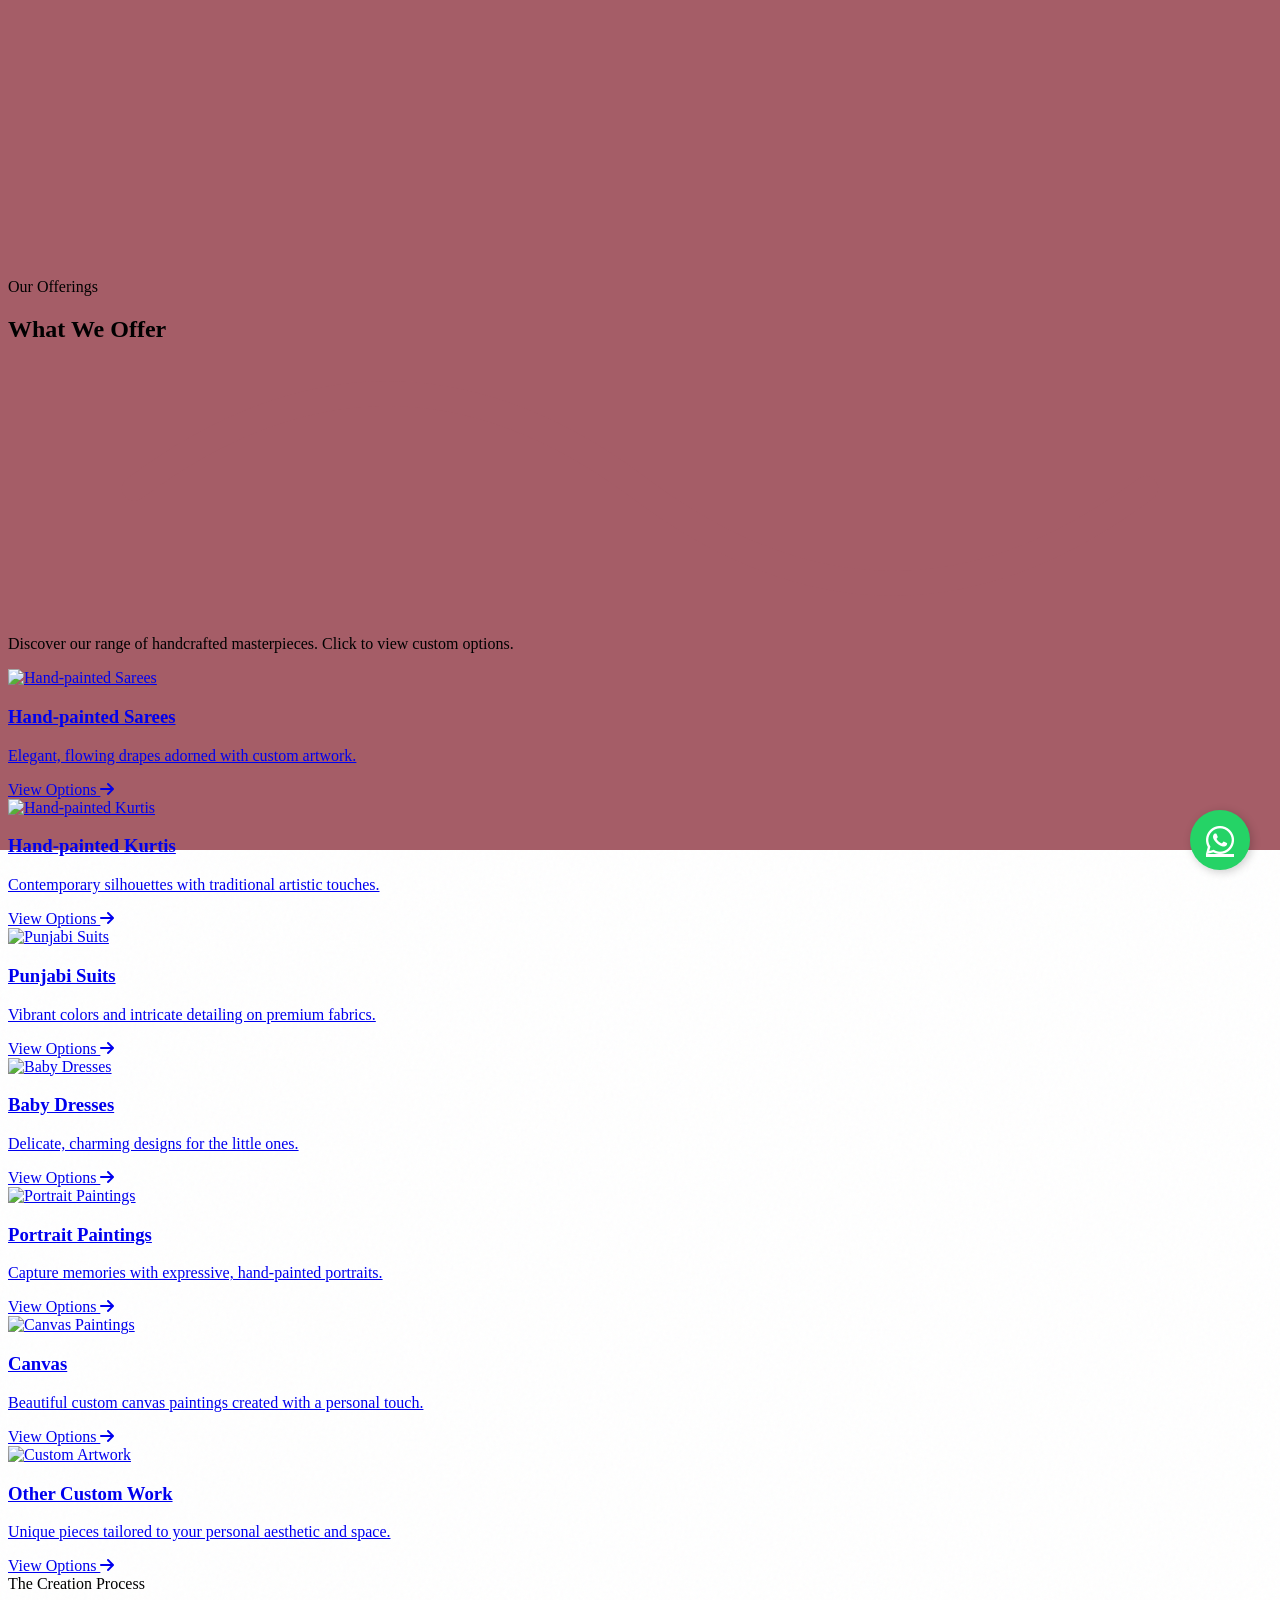
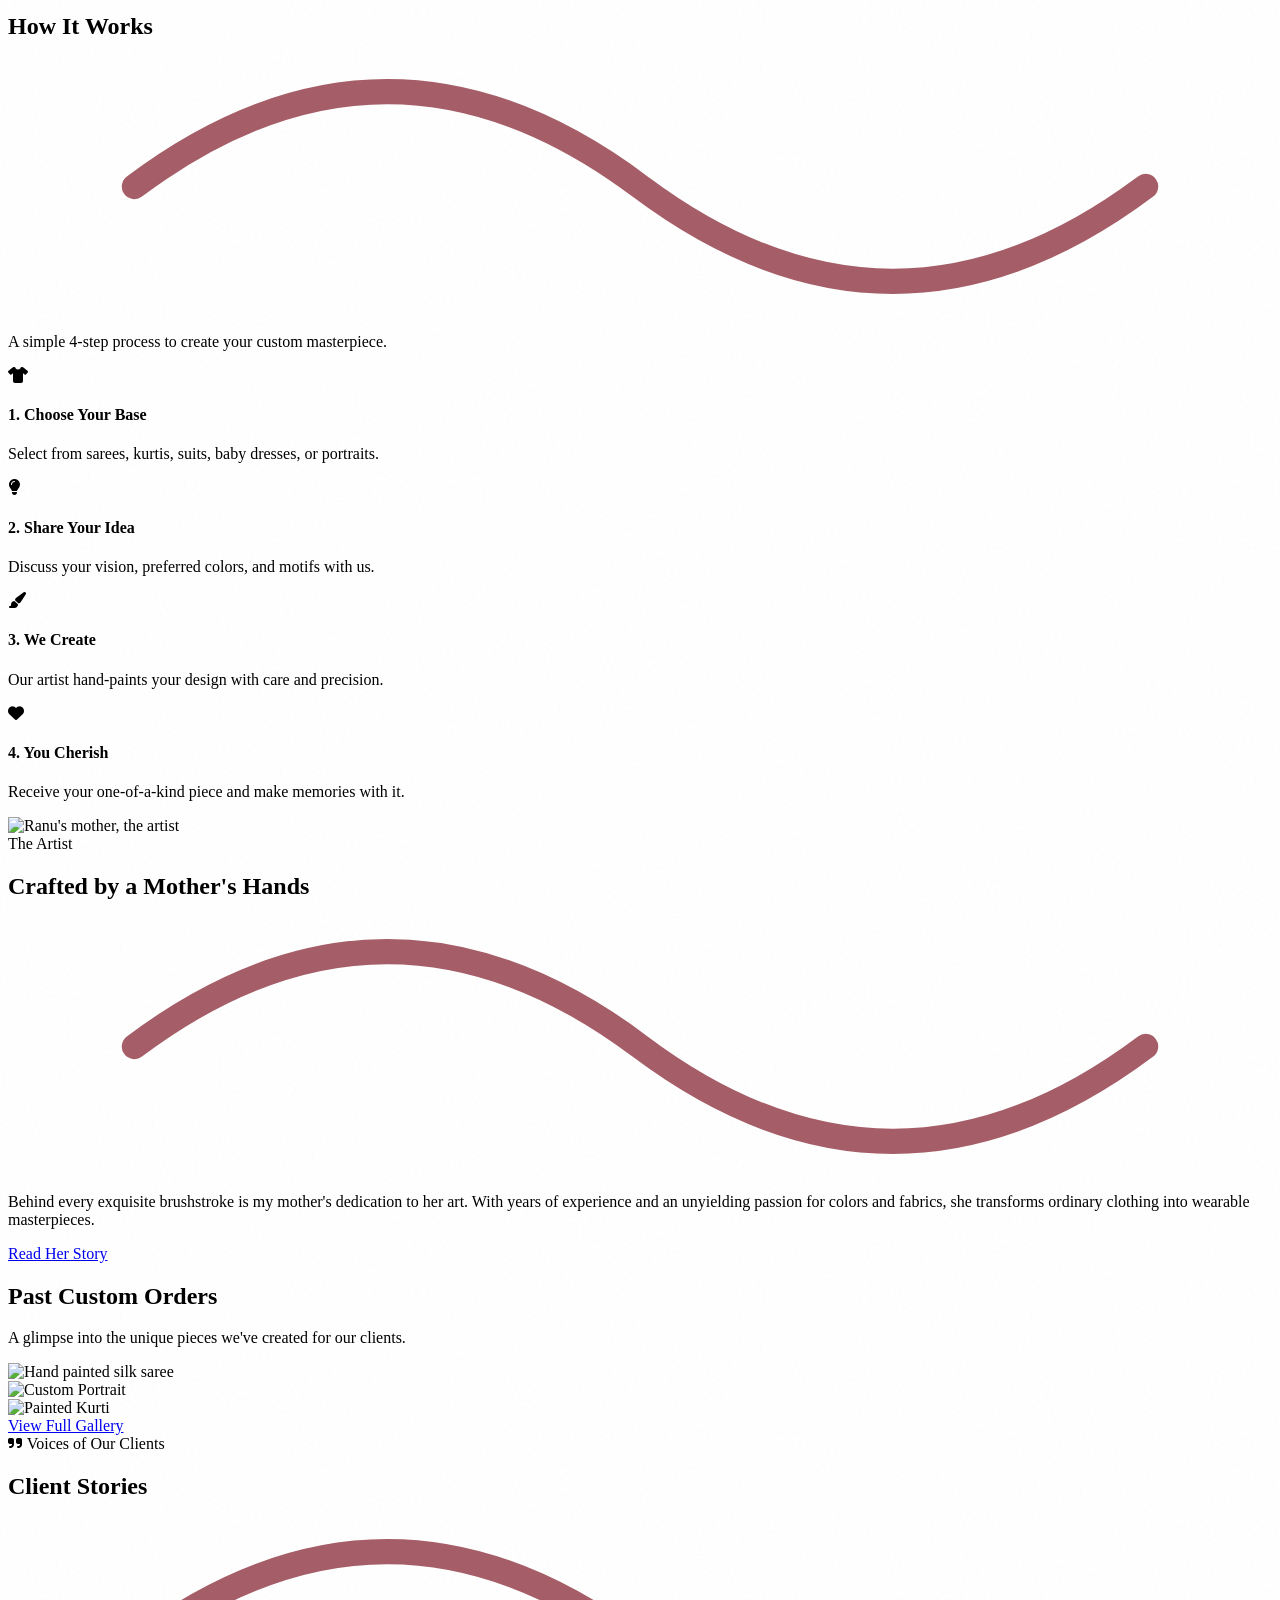
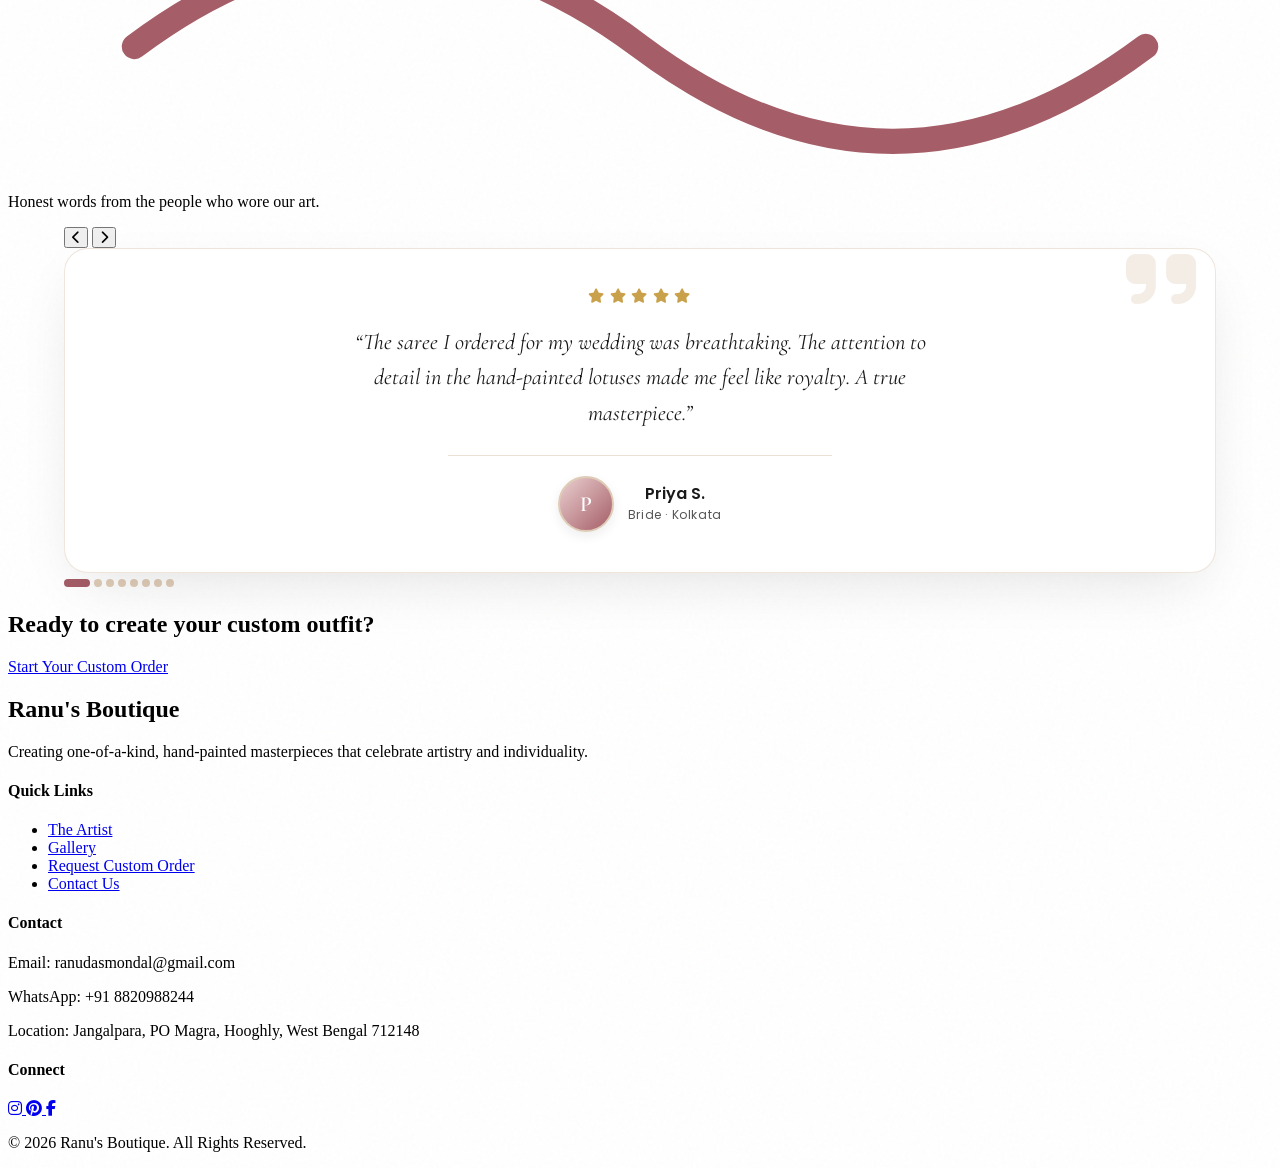
==== commit 507c5975: "(refactor): update code" ====
--- a/index.html
+++ b/index.html
@@ -1,590 +1,981 @@
 <!doctype html>
 <html lang="en" class="scroll-smooth">
-  <head>
-    <meta charset="UTF-8" />
-    <meta name="viewport" content="width=device-width, initial-scale=1.0" />
-    <title>Ranu's Boutique | Hand-Painted Custom Luxury</title>
-    <meta
-      name="description"
-      content="Premium hand-painted custom dresses, sarees, and portraits. Each piece is one-of-a-kind and handcrafted with love."
-    />
-    <!-- Google Fonts -->
-    <link rel="preconnect" href="https://fonts.googleapis.com" />
-    <link rel="preconnect" href="https://fonts.gstatic.com" crossorigin />
-    <link
-      href="https://fonts.googleapis.com/css2?family=Cormorant+Garamond:ital,wght@0,300;0,400;0,500;0,600;0,700;1,400&family=Poppins:wght@300;400;500;600&display=swap"
-      rel="stylesheet"
-    />
-    <!-- FontAwesome for Icons -->
-    <link
-      rel="stylesheet"
-      href="https://cdnjs.cloudflare.com/ajax/libs/font-awesome/6.4.0/css/all.min.css"
-    />
-    <!-- Custom CSS (Only animations and custom noise) -->
-    <link rel="stylesheet" href="style.css" />
-
-    <!-- Tailwind CSS -->
-    <script src="https://cdn.tailwindcss.com"></script>
-    <script>
-      tailwind.config = {
-        theme: {
-          extend: {
-            colors: {
-              cream: "#F8F5EF",
-              beige: "#DFCCB7",
-              ivory: "#FFFDF8",
-              rosegold: "#A55D67",
-              gold: "#C9A14A",
-              golddark: "#A8862F",
-              blush: "#EAD0D0",
-              sage: "#8B8560",
-              offwhite: "#FAF8F5",
-              textmain: "#1A1A1A",
-              textlight: "#555555",
-            },
-            fontFamily: {
-              serif: ['"Cormorant Garamond"', "serif"],
-              sans: ["Poppins", "sans-serif"],
-            },
+
+<head>
+  <meta charset="UTF-8" />
+  <meta name="viewport" content="width=device-width, initial-scale=1.0" />
+
+  <title>Ranu's Boutique | Hand-Painted Custom Luxury</title>
+
+  <meta
+    name="description"
+    content="Premium hand-painted custom dresses, sarees, and portraits. Each piece is one-of-a-kind and handcrafted with love."
+  />
+
+  <!-- Google Fonts -->
+  <link rel="preconnect" href="https://fonts.googleapis.com" />
+  <link rel="preconnect" href="https://fonts.gstatic.com" crossorigin />
+
+  <link
+    href="https://fonts.googleapis.com/css2?family=Cormorant+Garamond:ital,wght@0,300;0,400;0,500;0,600;0,700;1,400&family=Poppins:wght@300;400;500;600&display=swap"
+    rel="stylesheet"
+  />
+
+  <!-- FontAwesome -->
+  <link
+    rel="stylesheet"
+    href="https://cdnjs.cloudflare.com/ajax/libs/font-awesome/6.4.0/css/all.min.css"
+  />
+
+  <!-- Custom CSS -->
+  <link rel="stylesheet" href="style.css" />
+
+  <!-- Tailwind CSS -->
+  <script src="https://cdn.tailwindcss.com"></script>
+
+  <script>
+    tailwind.config = {
+      theme: {
+        extend: {
+          colors: {
+            cream: "#F8F5EF",
+            beige: "#DFCCB7",
+            ivory: "#FFFDF8",
+            rosegold: "#A55D67",
+            gold: "#C9A14A",
+            golddark: "#A8862F",
+            blush: "#EAD0D0",
+            sage: "#8B8560",
+            offwhite: "#FAF8F5",
+            textmain: "#1A1A1A",
+            textlight: "#555555",
+          },
+
+          fontFamily: {
+            serif: ['"Cormorant Garamond"', "serif"],
+            sans: ["Poppins", "sans-serif"],
           },
         },
-      };
-    </script>
-  </head>
-  <body class="bg-offwhite text-textmain font-sans overflow-x-hidden">
-    <!-- Navigation -->
+      },
+    };
+  </script>
+</head>
+
+<body class="bg-offwhite text-textmain font-sans overflow-x-hidden relative">
+
+  <div class="overflow-x-hidden w-full">
+
+    <!-- =========================
+         NAVIGATION
+    ========================== -->
     <nav
       id="navbar"
       class="navbar fixed top-0 left-0 w-full py-5 sm:py-6 transition-all duration-300 z-50"
     >
+
       <div
         class="max-w-7xl mx-auto px-5 sm:px-6 w-full flex justify-between items-center"
       >
+
+        <!-- Logo -->
         <a
           href="index.html"
           class="font-serif text-xl sm:text-2xl font-bold tracking-tight text-textmain leading-none"
           aria-label="Ranu's Boutique — Home"
-          >Ranu's Boutique</a
         >
-
+          Ranu's Boutique
+        </a>
+
+        <!-- Navigation Links -->
         <div
           class="nav-links fixed top-0 right-0 h-screen w-72 max-w-[85vw] bg-cream/95 md:bg-transparent backdrop-blur-md md:backdrop-blur-none shadow-2xl md:shadow-none p-12 md:p-0 flex flex-col md:flex-row items-start md:items-center justify-start md:justify-end gap-8 md:gap-10 transform translate-x-full md:translate-x-0 transition-transform duration-300 ease-in-out md:static md:h-auto md:w-auto z-40"
         >
-          <a href="index.html" class="nav-link nav-active">Home</a>
-          <a href="about.html" class="nav-link">The Artist</a>
-          <a href="gallery.html" class="nav-link">Gallery</a>
-          <a href="contact.html" class="nav-link">Contact</a>
-          <a href="custom-order.html" class="nav-cta">Inquire</a>
+
+          <a href="index.html" class="nav-link nav-active">
+            Home
+          </a>
+
+          <a href="about.html" class="nav-link">
+            The Artist
+          </a>
+
+          <a href="gallery.html" class="nav-link">
+            Gallery
+          </a>
+
+          <a href="contact.html" class="nav-link">
+            Contact
+          </a>
+
+          <a href="custom-order.html" class="nav-cta">
+            Inquire
+          </a>
+
         </div>
 
+        <!-- Mobile Menu -->
         <div
           class="hamburger block md:hidden text-xl cursor-pointer text-textmain z-50"
         >
           <i class="fas fa-bars"></i>
         </div>
+
       </div>
+
     </nav>
 
-    <!-- Hero Section -->
+
+    <!-- =========================
+         HERO SECTION
+    ========================== -->
     <header
       class="relative h-screen min-h-[640px] flex items-center justify-center text-center overflow-hidden"
       id="home"
     >
+
       <div class="hero-bg absolute inset-0 z-0">
+
         <img
           src="public/11.jpeg"
           alt="Hand painted silk fabric"
           class="w-full h-full object-cover"
         />
+
         <div
           class="hero-overlay absolute inset-0 bg-gradient-to-b from-offwhite/30 to-offwhite/90"
         ></div>
+
       </div>
 
-      <div class="max-w-4xl mx-auto px-5 sm:px-6 relative z-10 w-full reveal-up pt-24 pb-28 sm:pb-24">
+
+      <div
+        class="max-w-4xl mx-auto px-5 sm:px-6 relative z-10 w-full reveal-up pt-24 pb-28 sm:pb-24"
+      >
+
         <span
           class="block text-[0.75rem] sm:text-[0.85rem] tracking-[3px] sm:tracking-[4px] uppercase text-rosegold font-semibold mb-2"
-          >Exquisite Craftsmanship</span
         >
+          Exquisite Craftsmanship
+        </span>
+
         <h1
           class="text-3xl sm:text-5xl md:text-6xl lg:text-7xl font-serif font-medium leading-tight sm:leading-none mb-4 sm:mb-6 text-textmain"
         >
           Hand-Painted Custom Dresses Made Just for You
         </h1>
+
         <p
           class="text-sm sm:text-base md:text-lg lg:text-xl text-textlight max-w-2xl mx-auto mb-6 sm:mb-8 px-2 sm:px-0"
         >
-          Every saree, kurti, portrait, and dress is handcrafted with love and
-          created exclusively for you.
+          Every saree, kurti, portrait, and dress is handcrafted with love
+          and created exclusively for you.
         </p>
+
         <div
           class="flex flex-col sm:flex-row justify-center items-center gap-3 sm:gap-4"
         >
+
           <a
             href="custom-order.html"
             class="w-full sm:w-auto inline-block py-3.5 sm:py-4 px-8 sm:px-10 rounded-full font-medium uppercase tracking-wider text-xs bg-textmain text-white hover:bg-rosegold transition-all duration-300 cursor-pointer shadow-md hover:shadow-lg text-center"
-            >Request a Custom Order</a
-          >
+          >
+            Request a Custom Order
+          </a>
+
           <a
             href="#collections"
             class="w-full sm:w-auto inline-block py-3.5 sm:py-4 px-8 sm:px-10 rounded-full font-medium uppercase tracking-wider text-xs bg-white text-textmain hover:bg-beige transition-all duration-300 cursor-pointer shadow-md hover:shadow-lg text-center"
-            >View Services</a
-          >
+          >
+            View Services
+          </a>
+
         </div>
+
       </div>
 
+
+      <!-- Scroll Indicator -->
       <div
         class="scroll-indicator absolute left-1/2 -translate-x-1/2 bottom-6 sm:bottom-8 flex flex-col items-center gap-1.5 sm:gap-2 text-[0.65rem] sm:text-xs uppercase tracking-wider sm:tracking-widest text-textmain z-10"
       >
+
         <span>Discover</span>
-        <div class="line w-px h-8 sm:h-12 bg-textmain relative overflow-hidden"></div>
+
+        <div
+          class="line w-px h-8 sm:h-12 bg-textmain relative overflow-hidden"
+        ></div>
+
       </div>
+
     </header>
 
-    <!-- Feature Categories Section -->
+
+    <!-- =========================
+         FEATURE CATEGORIES
+    ========================== -->
     <section id="collections" class="py-16 md:py-24">
+
       <div class="max-w-7xl mx-auto px-5 sm:px-6 w-full">
+
+        <!-- Section Heading -->
         <div class="text-center mb-12 md:mb-16 reveal-up">
+
           <span
             class="block text-[0.75rem] sm:text-[0.85rem] tracking-[3px] sm:tracking-[4px] uppercase text-rosegold font-semibold mb-2"
-            >Our Offerings</span
-          >
+          >
+            Our Offerings
+          </span>
+
           <h2
             class="text-2xl sm:text-4xl md:text-5xl font-serif text-textmain mb-4"
           >
             What We Offer
           </h2>
+
           <img
             src="data:image/svg+xml,%3Csvg xmlns='http://www.w3.org/2000/svg' viewBox='0 0 100 20' fill='none' stroke='%23A55D67' stroke-width='2' stroke-linecap='round'%3E%3Cpath d='M10,10 Q30,-5 50,10 T90,10' /%3E%3C/svg%3E"
             class="mx-auto w-16 opacity-80 mb-6"
             alt=""
           />
-          <p class="font-serif italic text-base sm:text-lg text-textlight max-w-xl mx-auto px-2 sm:px-0">
-            Discover our range of handcrafted masterpieces. Click to view custom
-            options.
+
+          <p
+            class="font-serif italic text-base sm:text-lg text-textlight max-w-xl mx-auto px-2 sm:px-0"
+          >
+            Discover our range of handcrafted masterpieces. Click to view
+            custom options.
           </p>
+
         </div>
 
+
+        <!-- =========================
+             CATEGORY CARDS
+        ========================== -->
+
         <div
-          class="grid grid-cols-1 sm:grid-cols-2 md:grid-cols-2 lg:grid-cols-3 gap-6 sm:gap-8 md:gap-12"
+          class="grid grid-cols-1 sm:grid-cols-2 lg:grid-cols-3 gap-6 sm:gap-8 md:gap-12"
         >
-          <!-- Card 1 -->
+
+          <!-- Card 1 - Sarees -->
           <div
             class="category-card bg-white rounded-3xl overflow-hidden shadow-sm hover:shadow-xl transition-all duration-500 transform hover:-translate-y-2 reveal-up"
           >
+
             <a href="service-sarees.html">
-              <div class="h-[280px] sm:h-[350px] md:h-[400px] overflow-hidden">
+
+              <div
+                class="h-[280px] sm:h-[350px] md:h-[400px] overflow-hidden"
+              >
+
                 <img
                   src="public/7.jpeg"
                   alt="Hand-painted Sarees"
                   loading="lazy"
                   class="w-full h-full object-cover transition-transform duration-700 hover:scale-105"
                 />
-              </div>
+
+              </div>
+
               <div class="p-6 sm:p-8 text-center">
-                <h3 class="text-xl sm:text-2xl font-serif text-textmain mb-2">
+
+                <h3
+                  class="text-xl sm:text-2xl font-serif text-textmain mb-2"
+                >
                   Hand-painted Sarees
                 </h3>
-                <p class="text-textlight mb-4 sm:mb-6 text-sm sm:text-base">
+
+                <p
+                  class="text-textlight mb-4 sm:mb-6 text-sm sm:text-base"
+                >
                   Elegant, flowing drapes adorned with custom artwork.
                 </p>
+
                 <span
                   class="font-medium text-rosegold inline-flex items-center gap-2 hover:translate-x-1 transition-transform duration-300"
-                  >View Options <i class="fas fa-arrow-right text-xs"></i
-                ></span>
-              </div>
+                >
+                  View Options
+                  <i class="fas fa-arrow-right text-xs"></i>
+                </span>
+
+              </div>
+
             </a>
-          </div>
-          <!-- Card 2 -->
+
+          </div>
+
+
+          <!-- Card 2 - Kurtis -->
           <div
             class="category-card bg-white rounded-3xl overflow-hidden shadow-sm hover:shadow-xl transition-all duration-500 transform hover:-translate-y-2 reveal-up"
             style="transition-delay: 100ms"
           >
+
             <a href="service-kurtis.html">
-              <div class="h-[280px] sm:h-[350px] md:h-[400px] overflow-hidden">
+
+              <div
+                class="h-[280px] sm:h-[350px] md:h-[400px] overflow-hidden"
+              >
+
                 <img
                   src="public/2.jpeg"
                   alt="Hand-painted Kurtis"
                   loading="lazy"
                   class="w-full h-full object-cover transition-transform duration-700 hover:scale-105"
                 />
-              </div>
+
+              </div>
+
               <div class="p-6 sm:p-8 text-center">
-                <h3 class="text-xl sm:text-2xl font-serif text-textmain mb-2">
+
+                <h3
+                  class="text-xl sm:text-2xl font-serif text-textmain mb-2"
+                >
                   Hand-painted Kurtis
                 </h3>
-                <p class="text-textlight mb-4 sm:mb-6 text-sm sm:text-base">
+
+                <p
+                  class="text-textlight mb-4 sm:mb-6 text-sm sm:text-base"
+                >
                   Contemporary silhouettes with traditional artistic touches.
                 </p>
+
                 <span
                   class="font-medium text-rosegold inline-flex items-center gap-2 hover:translate-x-1 transition-transform duration-300"
-                  >View Options <i class="fas fa-arrow-right text-xs"></i
-                ></span>
-              </div>
+                >
+                  View Options
+                  <i class="fas fa-arrow-right text-xs"></i>
+                </span>
+
+              </div>
+
             </a>
-          </div>
-          <!-- Card 3 -->
+
+          </div>
+
+
+          <!-- Card 3 - Punjabi Suits -->
           <div
             class="category-card bg-white rounded-3xl overflow-hidden shadow-sm hover:shadow-xl transition-all duration-500 transform hover:-translate-y-2 reveal-up"
             style="transition-delay: 200ms"
           >
+
             <a href="service-sarees.html">
-              <div class="h-[280px] sm:h-[350px] md:h-[400px] overflow-hidden">
+
+              <div
+                class="h-[280px] sm:h-[350px] md:h-[400px] overflow-hidden"
+              >
+
                 <img
                   src="public/11.jpeg"
                   alt="Punjabi Suits"
                   loading="lazy"
                   class="w-full h-full object-cover transition-transform duration-700 hover:scale-105"
                 />
-              </div>
+
+              </div>
+
               <div class="p-6 sm:p-8 text-center">
-                <h3 class="text-xl sm:text-2xl font-serif text-textmain mb-2">
+
+                <h3
+                  class="text-xl sm:text-2xl font-serif text-textmain mb-2"
+                >
                   Punjabi Suits
                 </h3>
-                <p class="text-textlight mb-4 sm:mb-6 text-sm sm:text-base">
+
+                <p
+                  class="text-textlight mb-4 sm:mb-6 text-sm sm:text-base"
+                >
                   Vibrant colors and intricate detailing on premium fabrics.
                 </p>
+
                 <span
                   class="font-medium text-rosegold inline-flex items-center gap-2 hover:translate-x-1 transition-transform duration-300"
-                  >View Options <i class="fas fa-arrow-right text-xs"></i
-                ></span>
-              </div>
+                >
+                  View Options
+                  <i class="fas fa-arrow-right text-xs"></i>
+                </span>
+
+              </div>
+
             </a>
-          </div>
-          <!-- Card 4 -->
+
+          </div>
+
+
+          <!-- Card 4 - Baby Dresses -->
           <div
             class="category-card bg-white rounded-3xl overflow-hidden shadow-sm hover:shadow-xl transition-all duration-500 transform hover:-translate-y-2 reveal-up"
           >
+
             <a href="service-kurtis.html">
-              <div class="h-[280px] sm:h-[350px] md:h-[400px] overflow-hidden">
+
+              <div
+                class="h-[280px] sm:h-[350px] md:h-[400px] overflow-hidden"
+              >
+
                 <img
                   src="public/12.jpeg"
                   alt="Baby Dresses"
                   loading="lazy"
                   class="w-full h-full object-cover transition-transform duration-700 hover:scale-105"
                 />
-              </div>
+
+              </div>
+
               <div class="p-6 sm:p-8 text-center">
-                <h3 class="text-xl sm:text-2xl font-serif text-textmain mb-2">
+
+                <h3
+                  class="text-xl sm:text-2xl font-serif text-textmain mb-2"
+                >
                   Baby Dresses
                 </h3>
-                <p class="text-textlight mb-4 sm:mb-6 text-sm sm:text-base">
+
+                <p
+                  class="text-textlight mb-4 sm:mb-6 text-sm sm:text-base"
+                >
                   Delicate, charming designs for the little ones.
                 </p>
+
                 <span
                   class="font-medium text-rosegold inline-flex items-center gap-2 hover:translate-x-1 transition-transform duration-300"
-                  >View Options <i class="fas fa-arrow-right text-xs"></i
-                ></span>
-              </div>
+                >
+                  View Options
+                  <i class="fas fa-arrow-right text-xs"></i>
+                </span>
+
+              </div>
+
             </a>
-          </div>
-          <!-- Card 5 -->
+
+          </div>
+
+
+          <!-- Card 5 - Portrait Paintings -->
           <div
             class="category-card bg-white rounded-3xl overflow-hidden shadow-sm hover:shadow-xl transition-all duration-500 transform hover:-translate-y-2 reveal-up"
             style="transition-delay: 100ms"
           >
-            <a href="gallery.html">
-              <div class="h-[280px] sm:h-[350px] md:h-[400px] overflow-hidden">
+
+            <a href="service-portraits.html">
+
+              <div
+                class="h-[280px] sm:h-[350px] md:h-[400px] overflow-hidden"
+              >
+
                 <img
-                  src="public/1.jpeg"
+                  src="public/Painting-1.jpeg"
                   alt="Portrait Paintings"
                   loading="lazy"
                   class="w-full h-full object-cover transition-transform duration-700 hover:scale-105"
                 />
-              </div>
+
+              </div>
+
               <div class="p-6 sm:p-8 text-center">
-                <h3 class="text-xl sm:text-2xl font-serif text-textmain mb-2">
+
+                <h3
+                  class="text-xl sm:text-2xl font-serif text-textmain mb-2"
+                >
                   Portrait Paintings
                 </h3>
-                <p class="text-textlight mb-4 sm:mb-6 text-sm sm:text-base">
+
+                <p
+                  class="text-textlight mb-4 sm:mb-6 text-sm sm:text-base"
+                >
                   Capture memories with expressive, hand-painted portraits.
                 </p>
+
                 <span
                   class="font-medium text-rosegold inline-flex items-center gap-2 hover:translate-x-1 transition-transform duration-300"
-                  >View Options <i class="fas fa-arrow-right text-xs"></i
-                ></span>
-              </div>
+                >
+                  View Options
+                  <i class="fas fa-arrow-right text-xs"></i>
+                </span>
+
+              </div>
+
             </a>
-          </div>
-          <!-- Card 6 -->
+
+          </div>
+
+
+          <!-- Card 6 - Canvas -->
           <div
             class="category-card bg-white rounded-3xl overflow-hidden shadow-sm hover:shadow-xl transition-all duration-500 transform hover:-translate-y-2 reveal-up"
             style="transition-delay: 200ms"
           >
+
+            <a href="service-canvas.html">
+
+              <div
+                class="h-[280px] sm:h-[350px] md:h-[400px] overflow-hidden"
+              >
+
+                <img
+                  src="public/canvas-1.jpeg"
+                  alt="Canvas Paintings"
+                  loading="lazy"
+                  class="w-full h-full object-cover transition-transform duration-700 hover:scale-105"
+                />
+
+              </div>
+
+              <div class="p-6 sm:p-8 text-center">
+
+                <h3
+                  class="text-xl sm:text-2xl font-serif text-textmain mb-2"
+                >
+                  Canvas
+                </h3>
+
+                <p
+                  class="text-textlight mb-4 sm:mb-6 text-sm sm:text-base"
+                >
+                  Beautiful custom canvas paintings created with a
+                  personal touch.
+                </p>
+
+                <span
+                  class="font-medium text-rosegold inline-flex items-center gap-2 hover:translate-x-1 transition-transform duration-300"
+                >
+                  View Options
+                  <i class="fas fa-arrow-right text-xs"></i>
+                </span>
+
+              </div>
+
+            </a>
+
+          </div>
+
+
+          <!-- =================================================
+               Card 7 - OTHER CUSTOM WORK
+
+               IMPORTANT:
+               md:col-span-2 md:w-1/2 md:justify-self-center
+               lg:col-span-1 lg:col-start-2
+               centers this card.
+          ================================================== -->
+          <div
+            class="category-card bg-white rounded-3xl overflow-hidden shadow-sm hover:shadow-xl transition-all duration-500 transform hover:-translate-y-2 reveal-up
+            md:col-span-2 md:w-1/2 md:justify-self-center
+            lg:col-span-1 lg:col-start-2 lg:w-auto"
+            style="transition-delay: 300ms"
+          >
+
             <a href="custom-order.html">
-              <div class="h-[280px] sm:h-[350px] md:h-[400px] overflow-hidden">
+
+              <div
+                class="h-[280px] sm:h-[350px] md:h-[400px] overflow-hidden"
+              >
+
                 <img
                   src="public/13.jpeg"
                   alt="Custom Artwork"
                   loading="lazy"
                   class="w-full h-full object-cover transition-transform duration-700 hover:scale-105"
                 />
-              </div>
+
+              </div>
+
               <div class="p-6 sm:p-8 text-center">
-                <h3 class="text-xl sm:text-2xl font-serif text-textmain mb-2">
+
+                <h3
+                  class="text-xl sm:text-2xl font-serif text-textmain mb-2"
+                >
                   Other Custom Work
                 </h3>
-                <p class="text-textlight mb-4 sm:mb-6 text-sm sm:text-base">
-                  Unique pieces tailored to your personal aesthetic and space.
+
+                <p
+                  class="text-textlight mb-4 sm:mb-6 text-sm sm:text-base"
+                >
+                  Unique pieces tailored to your personal aesthetic and
+                  space.
                 </p>
+
                 <span
                   class="font-medium text-rosegold inline-flex items-center gap-2 hover:translate-x-1 transition-transform duration-300"
-                  >View Options <i class="fas fa-arrow-right text-xs"></i
-                ></span>
-              </div>
+                >
+                  View Options
+                  <i class="fas fa-arrow-right text-xs"></i>
+                </span>
+
+              </div>
+
             </a>
-          </div>
+
+          </div>
+
         </div>
+
       </div>
+
     </section>
 
-    <!-- How It Works (Timeline) -->
+
+    <!-- =========================
+         HOW IT WORKS
+    ========================== -->
     <section class="py-16 md:py-24">
+
       <div class="max-w-7xl mx-auto px-5 sm:px-6 w-full">
+
         <div class="text-center mb-12 md:mb-16 reveal-up">
+
           <span
             class="block text-[0.75rem] sm:text-[0.85rem] tracking-[3px] sm:tracking-[4px] uppercase text-rosegold font-semibold mb-2"
-            >The Creation Process</span
-          >
+          >
+            The Creation Process
+          </span>
+
           <h2
             class="text-2xl sm:text-4xl md:text-5xl font-serif text-textmain mb-4"
           >
             How It Works
           </h2>
+
           <img
             src="data:image/svg+xml,%3Csvg xmlns='http://www.w3.org/2000/svg' viewBox='0 0 100 20' fill='none' stroke='%23A55D67' stroke-width='2' stroke-linecap='round'%3E%3Cpath d='M10,10 Q30,-5 50,10 T90,10' /%3E%3C/svg%3E"
             class="mx-auto w-16 opacity-80 mb-6"
             alt=""
           />
-          <p class="font-serif italic text-base sm:text-lg text-textlight max-w-xl mx-auto px-2 sm:px-0">
+
+          <p
+            class="font-serif italic text-base sm:text-lg text-textlight max-w-xl mx-auto px-2 sm:px-0"
+          >
             A simple 4-step process to create your custom masterpiece.
           </p>
+
         </div>
+
 
         <div
           class="relative flex flex-col lg:flex-row gap-8 lg:gap-6 justify-between items-stretch"
         >
-          <!-- Connector Line for Desktop -->
+
+          <!-- Connector -->
           <div
             class="absolute top-[30px] left-0 w-full h-0.5 bg-gradient-to-r from-transparent via-beige to-transparent hidden lg:block z-0"
           ></div>
 
+
           <!-- Step 1 -->
           <div
             class="flex-1 text-center relative z-10 reveal-up flex flex-col items-center"
           >
+
             <div
               class="w-14 h-14 bg-white border-2 border-beige rounded-full flex items-center justify-center text-lg text-rosegold shadow-sm mb-6 transition-all duration-300 hover:bg-rosegold hover:text-white hover:border-rosegold"
             >
               <i class="fas fa-tshirt"></i>
             </div>
+
             <div
               class="bg-white/70 backdrop-blur border border-white/40 p-6 rounded-2xl shadow-sm flex-1 w-full"
             >
+
               <h4 class="font-semibold text-lg text-textmain mb-2">
                 1. Choose Your Base
               </h4>
+
               <p class="text-sm text-textlight">
                 Select from sarees, kurtis, suits, baby dresses, or portraits.
               </p>
+
             </div>
-          </div>
+
+          </div>
+
+
           <!-- Step 2 -->
           <div
             class="flex-1 text-center relative z-10 reveal-up flex flex-col items-center"
             style="transition-delay: 150ms"
           >
+
             <div
               class="w-14 h-14 bg-white border-2 border-beige rounded-full flex items-center justify-center text-lg text-rosegold shadow-sm mb-6 transition-all duration-300 hover:bg-rosegold hover:text-white hover:border-rosegold"
             >
               <i class="fas fa-lightbulb"></i>
             </div>
+
             <div
               class="bg-white/70 backdrop-blur border border-white/40 p-6 rounded-2xl shadow-sm flex-1 w-full"
             >
+
               <h4 class="font-semibold text-lg text-textmain mb-2">
                 2. Share Your Idea
               </h4>
+
               <p class="text-sm text-textlight">
                 Discuss your vision, preferred colors, and motifs with us.
               </p>
+
             </div>
-          </div>
+
+          </div>
+
+
           <!-- Step 3 -->
           <div
             class="flex-1 text-center relative z-10 reveal-up flex flex-col items-center"
             style="transition-delay: 300ms"
           >
+
             <div
               class="w-14 h-14 bg-white border-2 border-beige rounded-full flex items-center justify-center text-lg text-rosegold shadow-sm mb-6 transition-all duration-300 hover:bg-rosegold hover:text-white hover:border-rosegold"
             >
-              <i class="fas fa-palette"></i>
+              <i class="fas fa-paint-brush"></i>
             </div>
+
             <div
               class="bg-white/70 backdrop-blur border border-white/40 p-6 rounded-2xl shadow-sm flex-1 w-full"
             >
+
               <h4 class="font-semibold text-lg text-textmain mb-2">
-                3. Receive Design Preview
+                3. We Create
               </h4>
+
               <p class="text-sm text-textlight">
-                Review the design concept before the painting begins.
+                Our artist hand-paints your design with care and precision.
               </p>
+
             </div>
-          </div>
+
+          </div>
+
+
           <!-- Step 4 -->
           <div
             class="flex-1 text-center relative z-10 reveal-up flex flex-col items-center"
             style="transition-delay: 450ms"
           >
+
             <div
               class="w-14 h-14 bg-white border-2 border-beige rounded-full flex items-center justify-center text-lg text-rosegold shadow-sm mb-6 transition-all duration-300 hover:bg-rosegold hover:text-white hover:border-rosegold"
             >
-              <i class="fas fa-gift"></i>
+              <i class="fas fa-heart"></i>
             </div>
+
             <div
               class="bg-white/70 backdrop-blur border border-white/40 p-6 rounded-2xl shadow-sm flex-1 w-full"
             >
+
               <h4 class="font-semibold text-lg text-textmain mb-2">
-                4. Masterpiece Created
+                4. You Cherish
               </h4>
+
               <p class="text-sm text-textlight">
-                Your unique, hand-painted piece is created and shipped to you.
+                Receive your one-of-a-kind piece and make memories with it.
               </p>
+
             </div>
-          </div>
+
+          </div>
+
         </div>
+
       </div>
+
     </section>
 
-    <!-- About Preview -->
+
+    <!-- =========================
+         ABOUT PREVIEW
+    ========================== -->
     <section class="py-16 md:py-24 bg-cream">
+
       <div
-        class="max-w-7xl mx-auto px-5 sm:px-6 w-full grid grid-cols-1 md:grid-cols-2 gap-10 lg:gap-20 items-center"
+        class="max-w-7xl mx-auto px-5 sm:px-6 w-full grid grid-cols-1 lg:grid-cols-2 gap-10 lg:gap-20 items-center"
       >
-        <div class="relative reveal-left">
-          <img
-            src="public/5.jpeg"
-            alt="Artist painting"
-            loading="lazy"
-            class="w-full rounded-3xl relative z-10 shadow-lg"
-          />
-          <div
-            class="absolute -top-3 -left-3 sm:-top-5 sm:-left-5 w-full h-full border-2 border-beige rounded-3xl z-0"
-          ></div>
+
+        <div class="reveal-up">
+
+          <div class="relative">
+
+            <div
+              class="absolute -inset-3 sm:-inset-4 border border-beige rounded-3xl transform translate-x-3 translate-y-3 sm:translate-x-4 sm:translate-y-4"
+            ></div>
+
+            <img
+              src="public/10.jpeg"
+              alt="Ranu's mother, the artist"
+              loading="lazy"
+              class="relative rounded-3xl shadow-lg w-full max-h-[600px] object-cover"
+            />
+
+          </div>
+
         </div>
-        <div class="reveal-right">
+
+
+        <div class="reveal-up lg:pl-4">
+
           <span
             class="block text-[0.75rem] sm:text-[0.85rem] tracking-[3px] sm:tracking-[4px] uppercase text-rosegold font-semibold mb-2"
-            >Meet The Artist</span
-          >
+          >
+            The Artist
+          </span>
+
           <h2
             class="text-2xl sm:text-4xl md:text-5xl font-serif text-textmain mb-4"
           >
             Crafted by a Mother's Hands
           </h2>
+
           <img
             src="data:image/svg+xml,%3Csvg xmlns='http://www.w3.org/2000/svg' viewBox='0 0 100 20' fill='none' stroke='%23A55D67' stroke-width='2' stroke-linecap='round'%3E%3Cpath d='M10,10 Q30,-5 50,10 T90,10' /%3E%3C/svg%3E"
             class="w-16 opacity-80 mb-6"
             alt=""
           />
-          <p class="text-textlight mb-6 sm:mb-8 text-sm sm:text-base md:text-lg leading-relaxed">
-            Behind every exquisite brushstroke is my mother's dedication to her
-            art. With years of experience and an unyielding passion for colors
-            and fabrics, she transforms ordinary clothing into wearable
-            masterpieces.
+
+          <p
+            class="text-textlight mb-6 sm:mb-8 text-sm sm:text-base md:text-lg leading-relaxed"
+          >
+            Behind every exquisite brushstroke is my mother's dedication to
+            her art. With years of experience and an unyielding passion for
+            colors and fabrics, she transforms ordinary clothing into
+            wearable masterpieces.
           </p>
+
           <a
             href="about.html"
             class="inline-block py-3.5 sm:py-4 px-8 sm:px-10 rounded-full font-medium uppercase tracking-wider text-xs bg-textmain text-white hover:bg-rosegold transition-all duration-300 cursor-pointer shadow-md hover:shadow-lg text-center"
-            >Read Her Story</a
-          >
+          >
+            Read Her Story
+          </a>
+
         </div>
+
       </div>
+
     </section>
 
-    <!-- Gallery Preview -->
+
+    <!-- =========================
+         GALLERY PREVIEW
+    ========================== -->
     <section class="py-16 md:py-24">
+
       <div class="max-w-7xl mx-auto px-5 sm:px-6 w-full text-center">
+
         <h2
           class="text-2xl sm:text-4xl md:text-5xl font-serif text-textmain mb-4 reveal-up"
         >
           Past Custom Orders
         </h2>
+
         <p
           class="font-serif italic text-base sm:text-lg text-textlight max-w-xl mx-auto mb-10 sm:mb-12 reveal-up px-2 sm:px-0"
         >
           A glimpse into the unique pieces we've created for our clients.
         </p>
 
-        <div class="columns-1 sm:columns-2 md:columns-3 gap-4 sm:gap-6 mb-10 sm:mb-12">
+
+        <div
+          class="columns-1 sm:columns-2 md:columns-3 gap-4 sm:gap-6 mb-10 sm:mb-12"
+        >
+
           <div
             class="break-inside-avoid mb-6 relative rounded-2xl overflow-hidden cursor-zoom-in group reveal-up"
           >
+
             <img
               src="public/6.jpeg"
               alt="Hand painted silk saree"
               loading="lazy"
               class="w-full rounded-2xl transition-transform duration-500 group-hover:scale-105"
             />
-          </div>
+
+          </div>
+
+
           <div
             class="break-inside-avoid mb-6 relative rounded-2xl overflow-hidden cursor-zoom-in group reveal-up"
             style="transition-delay: 100ms"
           >
+
             <img
               src="public/7.jpeg"
               alt="Custom Portrait"
               loading="lazy"
               class="w-full rounded-2xl transition-transform duration-500 group-hover:scale-105"
             />
-          </div>
+
+          </div>
+
+
           <div
             class="break-inside-avoid mb-6 relative rounded-2xl overflow-hidden cursor-zoom-in group reveal-up"
             style="transition-delay: 200ms"
           >
+
             <img
               src="public/8.jpeg"
               alt="Painted Kurti"
               loading="lazy"
               class="w-full rounded-2xl transition-transform duration-500 group-hover:scale-105"
             />
-          </div>
+
+          </div>
+
         </div>
+
 
         <a
           href="gallery.html"
           class="inline-block py-3 px-8 rounded-full font-medium uppercase tracking-wider text-xs border border-textmain text-textmain bg-transparent hover:bg-textmain hover:text-white transition-all duration-300 cursor-pointer reveal-up"
-          >View Full Gallery</a
         >
+          View Full Gallery
+        </a>
+
       </div>
+
     </section>
 
-    <!-- Testimonials -->
+
+    <!-- =========================
+         TESTIMONIALS
+    ========================== -->
     <section class="py-16 md:py-24 bg-cream overflow-hidden">
+
       <div class="max-w-7xl mx-auto px-5 sm:px-6 w-full">
+
         <div class="text-center reveal-up">
+
           <i class="fas fa-quote-right text-4xl text-beige mb-6 block"></i>
+
           <span
             class="block text-[0.75rem] sm:text-[0.85rem] tracking-[3px] sm:tracking-[4px] uppercase text-rosegold font-semibold mb-2"
-            >Voices of Our Clients</span
-          >
+          >
+            Voices of Our Clients
+          </span>
+
           <h2
             class="text-2xl sm:text-4xl md:text-5xl font-serif text-textmain mb-4"
           >
             Client Stories
           </h2>
+
           <img
             src="data:image/svg+xml,%3Csvg xmlns='http://www.w3.org/2000/svg' viewBox='0 0 100 20' fill='none' stroke='%23A55D67' stroke-width='2' stroke-linecap='round'%3E%3Cpath d='M10,10 Q30,-5 50,10 T90,10' /%3E%3C/svg%3E"
             class="mx-auto w-16 opacity-80 mb-6"
             alt=""
           />
-          <p class="font-serif italic text-base sm:text-lg text-textlight max-w-xl mx-auto mb-10 sm:mb-12 px-2 sm:px-0">
+
+          <p
+            class="font-serif italic text-base sm:text-lg text-textlight max-w-xl mx-auto mb-10 sm:mb-12 px-2 sm:px-0"
+          >
             Honest words from the people who wore our art.
           </p>
+
         </div>
 
+
         <div class="testimonial-carousel relative max-w-4xl mx-auto">
-          <!-- Prev / Next Arrows -->
+
+          <!-- Previous -->
           <button
             type="button"
             class="testimonial-arrow testimonial-prev absolute top-1/2 -translate-y-1/2 left-0 sm:-left-2 md:-left-6 w-10 h-10 sm:w-12 sm:h-12 rounded-full bg-white border border-beige text-rosegold shadow-md flex items-center justify-center hover:bg-rosegold hover:text-white hover:border-rosegold transition-all duration-300 z-10"
@@ -592,6 +983,9 @@
           >
             <i class="fas fa-chevron-left text-sm"></i>
           </button>
+
+
+          <!-- Next -->
           <button
             type="button"
             class="testimonial-arrow testimonial-next absolute top-1/2 -translate-y-1/2 right-0 sm:-right-2 md:-right-6 w-10 h-10 sm:w-12 sm:h-12 rounded-full bg-white border border-beige text-rosegold shadow-md flex items-center justify-center hover:bg-rosegold hover:text-white hover:border-rosegold transition-all duration-300 z-10"
@@ -600,136 +994,368 @@
             <i class="fas fa-chevron-right text-sm"></i>
           </button>
 
-          <!-- Slides Track -->
+
+          <!-- Testimonial Track -->
           <div class="testimonial-track">
+
+            <!-- Testimonial 1 -->
             <article class="testimonial-slide active">
+
               <div class="testimonial-card">
+
                 <div class="testimonial-stars">
-                  <i class="fas fa-star"></i><i class="fas fa-star"></i><i class="fas fa-star"></i><i class="fas fa-star"></i><i class="fas fa-star"></i>
+                  <i class="fas fa-star"></i>
+                  <i class="fas fa-star"></i>
+                  <i class="fas fa-star"></i>
+                  <i class="fas fa-star"></i>
+                  <i class="fas fa-star"></i>
                 </div>
-                <p class="testimonial-quote">&ldquo;The saree I ordered for my wedding was breathtaking. The attention to detail in the hand-painted lotuses made me feel like royalty. A true masterpiece.&rdquo;</p>
+
+                <p class="testimonial-quote">
+                  &ldquo;The saree I ordered for my wedding was breathtaking.
+                  The attention to detail in the hand-painted lotuses made me
+                  feel like royalty. A true masterpiece.&rdquo;
+                </p>
+
                 <div class="testimonial-author">
-                  <div class="testimonial-avatar" aria-hidden="true">P</div>
+
+                  <div class="testimonial-avatar" aria-hidden="true">
+                    P
+                  </div>
+
                   <div class="text-left">
-                    <h5 class="testimonial-name">Priya S.</h5>
-                    <span class="testimonial-role">Bride &middot; Kolkata</span>
+
+                    <h5 class="testimonial-name">
+                      Priya S.
+                    </h5>
+
+                    <span class="testimonial-role">
+                      Bride &middot; Kolkata
+                    </span>
+
                   </div>
+
                 </div>
-              </div>
+
+              </div>
+
             </article>
 
+
+            <!-- Testimonial 2 -->
             <article class="testimonial-slide">
+
               <div class="testimonial-card">
+
                 <div class="testimonial-stars">
-                  <i class="fas fa-star"></i><i class="fas fa-star"></i><i class="fas fa-star"></i><i class="fas fa-star"></i><i class="fas fa-star"></i>
+                  <i class="fas fa-star"></i>
+                  <i class="fas fa-star"></i>
+                  <i class="fas fa-star"></i>
+                  <i class="fas fa-star"></i>
+                  <i class="fas fa-star"></i>
                 </div>
-                <p class="testimonial-quote">&ldquo;I commissioned a portrait of my parents for their anniversary. The emotion captured in the watercolors brought them to tears. Exceptional talent and a beautiful soul behind the brush.&rdquo;</p>
+
+                <p class="testimonial-quote">
+                  &ldquo;I commissioned a portrait of my parents for their
+                  anniversary. The emotion captured in the watercolors brought
+                  them to tears. Exceptional talent and a beautiful soul
+                  behind the brush.&rdquo;
+                </p>
+
                 <div class="testimonial-author">
-                  <div class="testimonial-avatar" aria-hidden="true">A</div>
+
+                  <div class="testimonial-avatar" aria-hidden="true">
+                    A
+                  </div>
+
                   <div class="text-left">
-                    <h5 class="testimonial-name">Ashmit Banerjee</h5>
-                    <span class="testimonial-role">Son &middot; Odisha</span>
+
+                    <h5 class="testimonial-name">
+                      Ashmit Banerjee
+                    </h5>
+
+                    <span class="testimonial-role">
+                      Son &middot; Odisha
+                    </span>
+
                   </div>
+
                 </div>
-              </div>
+
+              </div>
+
             </article>
 
+
+            <!-- Testimonial 3 -->
             <article class="testimonial-slide">
+
               <div class="testimonial-card">
+
                 <div class="testimonial-stars">
-                  <i class="fas fa-star"></i><i class="fas fa-star"></i><i class="fas fa-star"></i><i class="fas fa-star"></i><i class="fas fa-star"></i>
+                  <i class="fas fa-star"></i>
+                  <i class="fas fa-star"></i>
+                  <i class="fas fa-star"></i>
+                  <i class="fas fa-star"></i>
+                  <i class="fas fa-star"></i>
                 </div>
-                <p class="testimonial-quote">&ldquo;My custom kurti is now my favorite piece of clothing. It&rsquo;s not just a garment; it&rsquo;s a piece of wearable art. The fabric quality is also superb.&rdquo;</p>
+
+                <p class="testimonial-quote">
+                  &ldquo;My custom kurti is now my favorite piece of clothing.
+                  It&rsquo;s not just a garment; it&rsquo;s a piece of wearable
+                  art. The fabric quality is also superb.&rdquo;
+                </p>
+
                 <div class="testimonial-author">
-                  <div class="testimonial-avatar" aria-hidden="true">P</div>
+
+                  <div class="testimonial-avatar" aria-hidden="true">
+                    P
+                  </div>
+
                   <div class="text-left">
-                    <h5 class="testimonial-name">Preeti Rani</h5>
-                    <span class="testimonial-role">Designer &middot; Bihar</span>
+
+                    <h5 class="testimonial-name">
+                      Preeti Rani
+                    </h5>
+
+                    <span class="testimonial-role">
+                      Designer &middot; Bihar
+                    </span>
+
                   </div>
+
                 </div>
-              </div>
+
+              </div>
+
             </article>
 
+
+            <!-- Testimonial 4 -->
             <article class="testimonial-slide">
+
               <div class="testimonial-card">
+
                 <div class="testimonial-stars">
-                  <i class="fas fa-star"></i><i class="fas fa-star"></i><i class="fas fa-star"></i><i class="fas fa-star"></i><i class="fas fa-star"></i>
+                  <i class="fas fa-star"></i>
+                  <i class="fas fa-star"></i>
+                  <i class="fas fa-star"></i>
+                  <i class="fas fa-star"></i>
+                  <i class="fas fa-star"></i>
                 </div>
-                <p class="testimonial-quote">&ldquo;I gifted my wife a hand-painted saree for our 10th anniversary. She cried opening it. Every motif told a chapter of our story. Thank you for the magic.&rdquo;</p>
+
+                <p class="testimonial-quote">
+                  &ldquo;I gifted my wife a hand-painted saree for our 10th
+                  anniversary. She cried opening it. Every motif told a chapter
+                  of our story. Thank you for the magic.&rdquo;
+                </p>
+
                 <div class="testimonial-author">
-                  <div class="testimonial-avatar" aria-hidden="true">R</div>
+
+                  <div class="testimonial-avatar" aria-hidden="true">
+                    R
+                  </div>
+
                   <div class="text-left">
-                    <h5 class="testimonial-name">Rahul &amp; Neha M.</h5>
-                    <span class="testimonial-role">Anniversary Gift &middot; Delhi</span>
+
+                    <h5 class="testimonial-name">
+                      Rahul &amp; Neha M.
+                    </h5>
+
+                    <span class="testimonial-role">
+                      Anniversary Gift &middot; Delhi
+                    </span>
+
                   </div>
+
                 </div>
-              </div>
+
+              </div>
+
             </article>
 
+
+            <!-- Testimonial 5 -->
             <article class="testimonial-slide">
+
               <div class="testimonial-card">
+
                 <div class="testimonial-stars">
-                  <i class="fas fa-star"></i><i class="fas fa-star"></i><i class="fas fa-star"></i><i class="fas fa-star"></i><i class="fas fa-star"></i>
+                  <i class="fas fa-star"></i>
+                  <i class="fas fa-star"></i>
+                  <i class="fas fa-star"></i>
+                  <i class="fas fa-star"></i>
+                  <i class="fas fa-star"></i>
                 </div>
-                <p class="testimonial-quote">&ldquo;Ordered matching mother&ndash;daughter kurtis for a family wedding. The custom peacocks, the colors, the fit &mdash; everything was perfect. We&rsquo;ve been flooded with compliments.&rdquo;</p>
+
+                <p class="testimonial-quote">
+                  &ldquo;Ordered matching mother&ndash;daughter kurtis for a
+                  family wedding. The custom peacocks, the colors, the fit
+                  &mdash; everything was perfect. We&rsquo;ve been flooded with
+                  compliments.&rdquo;
+                </p>
+
                 <div class="testimonial-author">
-                  <div class="testimonial-avatar" aria-hidden="true">S</div>
+
+                  <div class="testimonial-avatar" aria-hidden="true">
+                    S
+                  </div>
+
                   <div class="text-left">
-                    <h5 class="testimonial-name">Sushmita Ghosh</h5>
-                    <span class="testimonial-role">Mother of Two &middot; Bengaluru</span>
+
+                    <h5 class="testimonial-name">
+                      Sushmita Ghosh
+                    </h5>
+
+                    <span class="testimonial-role">
+                      Mother of Two &middot; Bengaluru
+                    </span>
+
                   </div>
+
                 </div>
-              </div>
+
+              </div>
+
             </article>
 
+
+            <!-- Testimonial 6 -->
             <article class="testimonial-slide">
+
               <div class="testimonial-card">
+
                 <div class="testimonial-stars">
-                  <i class="fas fa-star"></i><i class="fas fa-star"></i><i class="fas fa-star"></i><i class="fas fa-star"></i><i class="fas fa-star"></i>
+                  <i class="fas fa-star"></i>
+                  <i class="fas fa-star"></i>
+                  <i class="fas fa-star"></i>
+                  <i class="fas fa-star"></i>
+                  <i class="fas fa-star"></i>
                 </div>
-                <p class="testimonial-quote">&ldquo;The Punjabi suit I commissioned for Diwali was stunning. It felt like wearing a piece of our heritage &mdash; only better, because it was painted just for me.&rdquo;</p>
+
+                <p class="testimonial-quote">
+                  &ldquo;The Punjabi suit I commissioned for Diwali was
+                  stunning. It felt like wearing a piece of our heritage
+                  &mdash; only better, because it was painted just for
+                  me.&rdquo;
+                </p>
+
                 <div class="testimonial-author">
-                  <div class="testimonial-avatar" aria-hidden="true">S</div>
+
+                  <div class="testimonial-avatar" aria-hidden="true">
+                    S
+                  </div>
+
                   <div class="text-left">
-                    <h5 class="testimonial-name">Sayan Ghosh</h5>
-                    <span class="testimonial-role">School Teacher &middot; Kolkata</span>
+
+                    <h5 class="testimonial-name">
+                      Sayan Ghosh
+                    </h5>
+
+                    <span class="testimonial-role">
+                      School Teacher &middot; Kolkata
+                    </span>
+
                   </div>
+
                 </div>
-              </div>
+
+              </div>
+
             </article>
 
+
+            <!-- Testimonial 7 -->
             <article class="testimonial-slide">
+
               <div class="testimonial-card">
+
                 <div class="testimonial-stars">
-                  <i class="fas fa-star"></i><i class="fas fa-star"></i><i class="fas fa-star"></i><i class="fas fa-star"></i><i class="fas fa-star"></i>
+                  <i class="fas fa-star"></i>
+                  <i class="fas fa-star"></i>
+                  <i class="fas fa-star"></i>
+                  <i class="fas fa-star"></i>
+                  <i class="fas fa-star"></i>
                 </div>
-                <p class="testimonial-quote">&ldquo;My daughter&rsquo;s baby dress was a dream &mdash; soft pastels, tiny hand-painted roses, and finished with so much love. She wore it on her first Diwali and we have the photos forever.&rdquo;</p>
+
+                <p class="testimonial-quote">
+                  &ldquo;My daughter&rsquo;s baby dress was a dream &mdash;
+                  soft pastels, tiny hand-painted roses, and finished with so
+                  much love. She wore it on her first Diwali and we have the
+                  photos forever.&rdquo;
+                </p>
+
                 <div class="testimonial-author">
-                  <div class="testimonial-avatar" aria-hidden="true">A</div>
+
+                  <div class="testimonial-avatar" aria-hidden="true">
+                    A
+                  </div>
+
                   <div class="text-left">
-                    <h5 class="testimonial-name">Divya Singh</h5>
-                    <span class="testimonial-role">New Mom &middot; Pune</span>
+
+                    <h5 class="testimonial-name">
+                      Divya Singh
+                    </h5>
+
+                    <span class="testimonial-role">
+                      New Mom &middot; Pune
+                    </span>
+
                   </div>
+
                 </div>
-              </div>
+
+              </div>
+
             </article>
 
+
+            <!-- Testimonial 8 -->
             <article class="testimonial-slide">
+
               <div class="testimonial-card">
+
                 <div class="testimonial-stars">
-                  <i class="fas fa-star"></i><i class="fas fa-star"></i><i class="fas fa-star"></i><i class="fas fa-star"></i><i class="fas fa-star"></i>
+                  <i class="fas fa-star"></i>
+                  <i class="fas fa-star"></i>
+                  <i class="fas fa-star"></i>
+                  <i class="fas fa-star"></i>
+                  <i class="fas fa-star"></i>
                 </div>
-                <p class="testimonial-quote">&ldquo;I run a small boutique and the artist helped me create a limited collection of hand-painted scarves. Every single piece sold within a week. We&rsquo;re now planning winter together.&rdquo;</p>
+
+                <p class="testimonial-quote">
+                  &ldquo;I run a small boutique and the artist helped me create
+                  a limited collection of hand-painted scarves. Every single
+                  piece sold within a week. We&rsquo;re now planning winter
+                  together.&rdquo;
+                </p>
+
                 <div class="testimonial-author">
-                  <div class="testimonial-avatar" aria-hidden="true">T</div>
+
+                  <div class="testimonial-avatar" aria-hidden="true">
+                    T
+                  </div>
+
                   <div class="text-left">
-                    <h5 class="testimonial-name">Tisha D.</h5>
-                    <span class="testimonial-role">Boutique Owner &middot; Goa</span>
+
+                    <h5 class="testimonial-name">
+                      Tisha D.
+                    </h5>
+
+                    <span class="testimonial-role">
+                      Boutique Owner &middot; Goa
+                    </span>
+
                   </div>
+
                 </div>
-              </div>
+
+              </div>
+
             </article>
-          </div>
+
+          </div>
+
 
           <!-- Dots -->
           <div
@@ -737,142 +1363,281 @@
             role="tablist"
             aria-label="Select a client story"
           >
-            <button type="button" class="testimonial-dot active" aria-label="Story 1 of 8" aria-selected="true"></button>
-            <button type="button" class="testimonial-dot" aria-label="Story 2 of 8"></button>
-            <button type="button" class="testimonial-dot" aria-label="Story 3 of 8"></button>
-            <button type="button" class="testimonial-dot" aria-label="Story 4 of 8"></button>
-            <button type="button" class="testimonial-dot" aria-label="Story 5 of 8"></button>
-            <button type="button" class="testimonial-dot" aria-label="Story 6 of 8"></button>
-            <button type="button" class="testimonial-dot" aria-label="Story 7 of 8"></button>
-            <button type="button" class="testimonial-dot" aria-label="Story 8 of 8"></button>
-          </div>
+
+            <button
+              type="button"
+              class="testimonial-dot active"
+              aria-label="Story 1 of 8"
+              aria-selected="true"
+            ></button>
+
+            <button
+              type="button"
+              class="testimonial-dot"
+              aria-label="Story 2 of 8"
+            ></button>
+
+            <button
+              type="button"
+              class="testimonial-dot"
+              aria-label="Story 3 of 8"
+            ></button>
+
+            <button
+              type="button"
+              class="testimonial-dot"
+              aria-label="Story 4 of 8"
+            ></button>
+
+            <button
+              type="button"
+              class="testimonial-dot"
+              aria-label="Story 5 of 8"
+            ></button>
+
+            <button
+              type="button"
+              class="testimonial-dot"
+              aria-label="Story 6 of 8"
+            ></button>
+
+            <button
+              type="button"
+              class="testimonial-dot"
+              aria-label="Story 7 of 8"
+            ></button>
+
+            <button
+              type="button"
+              class="testimonial-dot"
+              aria-label="Story 8 of 8"
+            ></button>
+
+          </div>
+
         </div>
+
       </div>
+
     </section>
 
-    <!-- CTA Strip -->
+
+    <!-- =========================
+         CTA STRIP
+    ========================== -->
     <section
       class="relative py-16 sm:py-20 bg-textmain text-white text-center overflow-hidden reveal-up"
     >
+
       <div
         class="absolute inset-0 bg-[radial-gradient(ellipse_at_center,_var(--tw-gradient-stops))] from-textmain via-black to-textmain opacity-80 z-0"
       ></div>
+
       <div
         class="max-w-7xl mx-auto px-5 sm:px-6 w-full relative z-10 flex flex-col items-center"
       >
-        <h2 class="text-2xl sm:text-4xl md:text-5xl font-serif text-white mb-6">
+
+        <h2
+          class="text-2xl sm:text-4xl md:text-5xl font-serif text-white mb-6"
+        >
           Ready to create your custom outfit?
         </h2>
+
         <a
           href="custom-order.html"
           class="inline-block py-3.5 sm:py-4 px-8 sm:px-10 rounded-full font-medium uppercase tracking-wider text-xs bg-white text-textmain hover:bg-beige transition-all duration-300 cursor-pointer shadow-md hover:shadow-lg text-center mt-4"
-          >Start Your Custom Order</a
         >
+          Start Your Custom Order
+        </a>
+
       </div>
+
     </section>
 
-    <!-- Footer -->
-    <footer class="bg-textmain text-white pt-16 sm:pt-20 pb-10">
+
+    <!-- =========================
+         FOOTER
+    ========================== -->
+    <footer
+      class="bg-textmain text-white pt-16 sm:pt-20 pb-10"
+    >
+
       <div
         class="max-w-7xl mx-auto px-5 sm:px-6 w-full grid grid-cols-1 sm:grid-cols-2 lg:grid-cols-4 gap-10 sm:gap-12 mb-10 sm:mb-12"
       >
+
+        <!-- Brand -->
         <div>
-          <h2 class="font-serif text-2xl sm:text-3xl mb-4">Ranu's Boutique</h2>
-          <p class="text-gray-400 text-sm leading-relaxed">
+
+          <h2 class="font-serif text-2xl sm:text-3xl mb-4">
+            Ranu's Boutique
+          </h2>
+
+          <p
+            class="text-gray-400 text-sm leading-relaxed"
+          >
             Creating one-of-a-kind, hand-painted masterpieces that celebrate
             artistry and individuality.
           </p>
+
         </div>
+
+
+        <!-- Quick Links -->
         <div>
+
           <h4
             class="text-beige font-semibold tracking-wider text-sm uppercase mb-6"
           >
             Quick Links
           </h4>
+
           <ul class="space-y-3 text-sm text-gray-400">
+
             <li>
               <a
                 href="about.html"
                 class="hover:text-white transition-colors duration-300"
-                >The Artist</a
               >
+                The Artist
+              </a>
             </li>
+
             <li>
               <a
                 href="gallery.html"
                 class="hover:text-white transition-colors duration-300"
-                >Gallery</a
               >
+                Gallery
+              </a>
             </li>
+
             <li>
               <a
                 href="custom-order.html"
                 class="hover:text-white transition-colors duration-300"
-                >Request Custom Order</a
               >
+                Request Custom Order
+              </a>
             </li>
+
             <li>
               <a
                 href="contact.html"
                 class="hover:text-white transition-colors duration-300"
-                >Contact Us</a
               >
+                Contact Us
+              </a>
             </li>
+
           </ul>
+
         </div>
+
+
+        <!-- Contact -->
         <div>
+
           <h4
             class="text-beige font-semibold tracking-wider text-sm uppercase mb-6"
           >
             Contact
           </h4>
+
           <p class="text-gray-400 text-sm mb-2">
             Email: ranudasmondal@gmail.com
           </p>
-          <p class="text-gray-400 text-sm mb-2">WhatsApp: +91 8820988244</p>
+
+          <p class="text-gray-400 text-sm mb-2">
+            WhatsApp: +91 8820988244
+          </p>
+
           <p class="text-gray-400 text-sm leading-relaxed">
             Location: Jangalpara, PO Magra, Hooghly, West Bengal 712148
           </p>
+
         </div>
+
+
+        <!-- Connect -->
         <div>
+
           <h4
             class="text-beige font-semibold tracking-wider text-sm uppercase mb-6"
           >
             Connect
           </h4>
+
           <div class="flex gap-4">
+
             <a
-              href="https://www.instagram.com/ranu_das_17"
+              href="https://www.instagram.com/ranus_atelier/"
+              target="_blank"
+              rel="noopener noreferrer"
               class="w-10 h-10 rounded-full bg-white/10 hover:bg-rosegold text-white flex items-center justify-center transition-colors duration-300"
-              ><i class="fab fa-instagram"></i
-            ></a>
+              aria-label="Instagram"
+            >
+              <i class="fab fa-instagram"></i>
+            </a>
+
             <a
               href="#"
               class="w-10 h-10 rounded-full bg-white/10 hover:bg-rosegold text-white flex items-center justify-center transition-colors duration-300"
-              ><i class="fab fa-pinterest"></i
-            ></a>
+              aria-label="Pinterest"
+            >
+              <i class="fab fa-pinterest"></i>
+            </a>
+
             <a
               href="https://www.facebook.com/profile.php?id=100063997442026"
               target="_blank"
+              rel="noopener noreferrer"
               class="w-10 h-10 rounded-full bg-white/10 hover:bg-rosegold text-white flex items-center justify-center transition-colors duration-300"
-              ><i class="fab fa-facebook-f"></i
-            ></a>
-          </div>
+              aria-label="Facebook"
+            >
+              <i class="fab fa-facebook-f"></i>
+            </a>
+
+          </div>
+
         </div>
+
       </div>
+
+
+      <!-- Copyright -->
       <div
         class="border-t border-white/10 pt-8 text-center text-xs text-gray-600"
       >
-        <p>&copy; 2026 Ranu's Boutique. All Rights Reserved.</p>
+
+        <p>
+          &copy; 2026 Ranu's Boutique. All Rights Reserved.
+        </p>
+
       </div>
+
     </footer>
 
-    <!-- WhatsApp Floating Button -->
-    <a href="https://wa.me/918820988244" target="_blank" class="whatsapp-float">
-      <i class="fab fa-whatsapp"></i>
-    </a>
-
-    <!-- Scripts -->
-    <script src="script.js"></script>
-  </body>
+  </div>
+
+
+  <!-- =========================
+       WHATSAPP BUTTON
+  ========================== -->
+  <a
+    href="https://wa.me/918820988244"
+    target="_blank"
+    rel="noopener noreferrer"
+    class="whatsapp-float"
+    aria-label="Chat on WhatsApp"
+  >
+    <i class="fab fa-whatsapp"></i>
+  </a>
+
+
+  <!-- Scripts -->
+  <script src="script.js"></script>
+
+</body>
+
 </html>
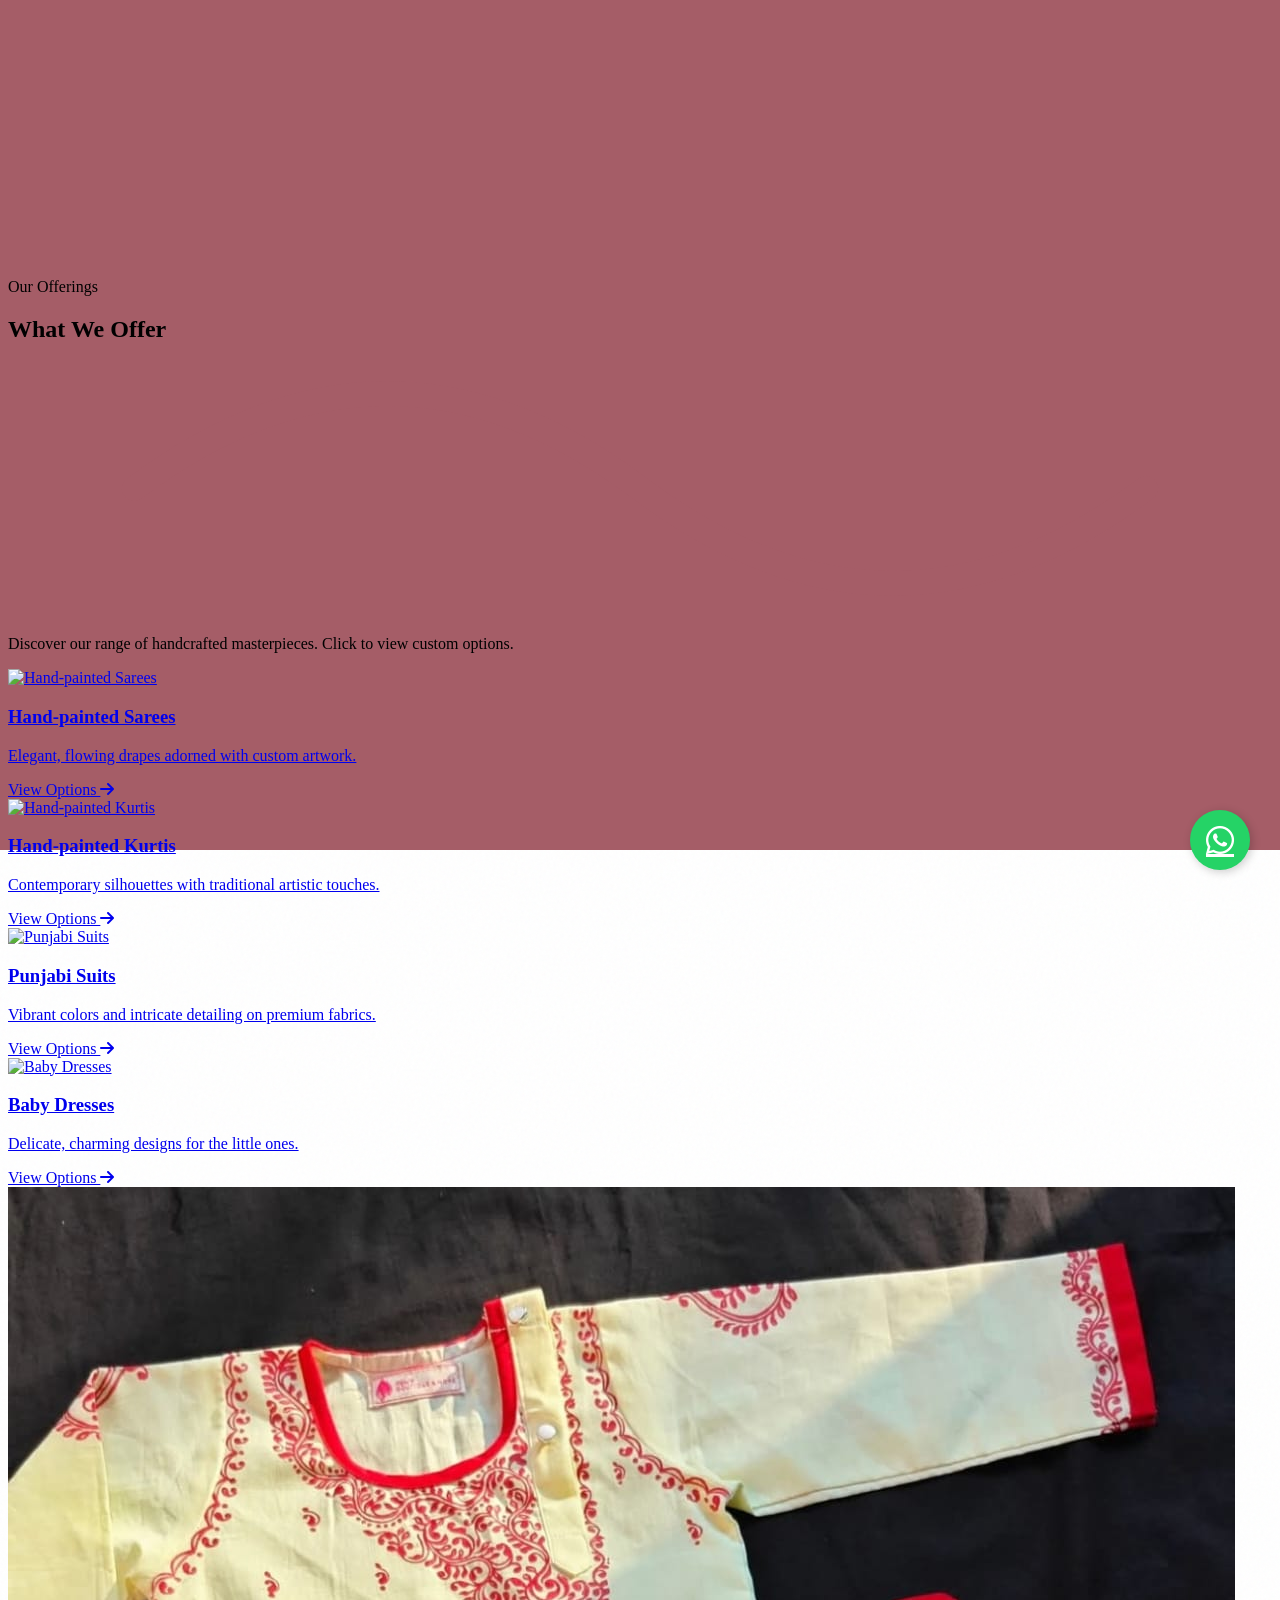
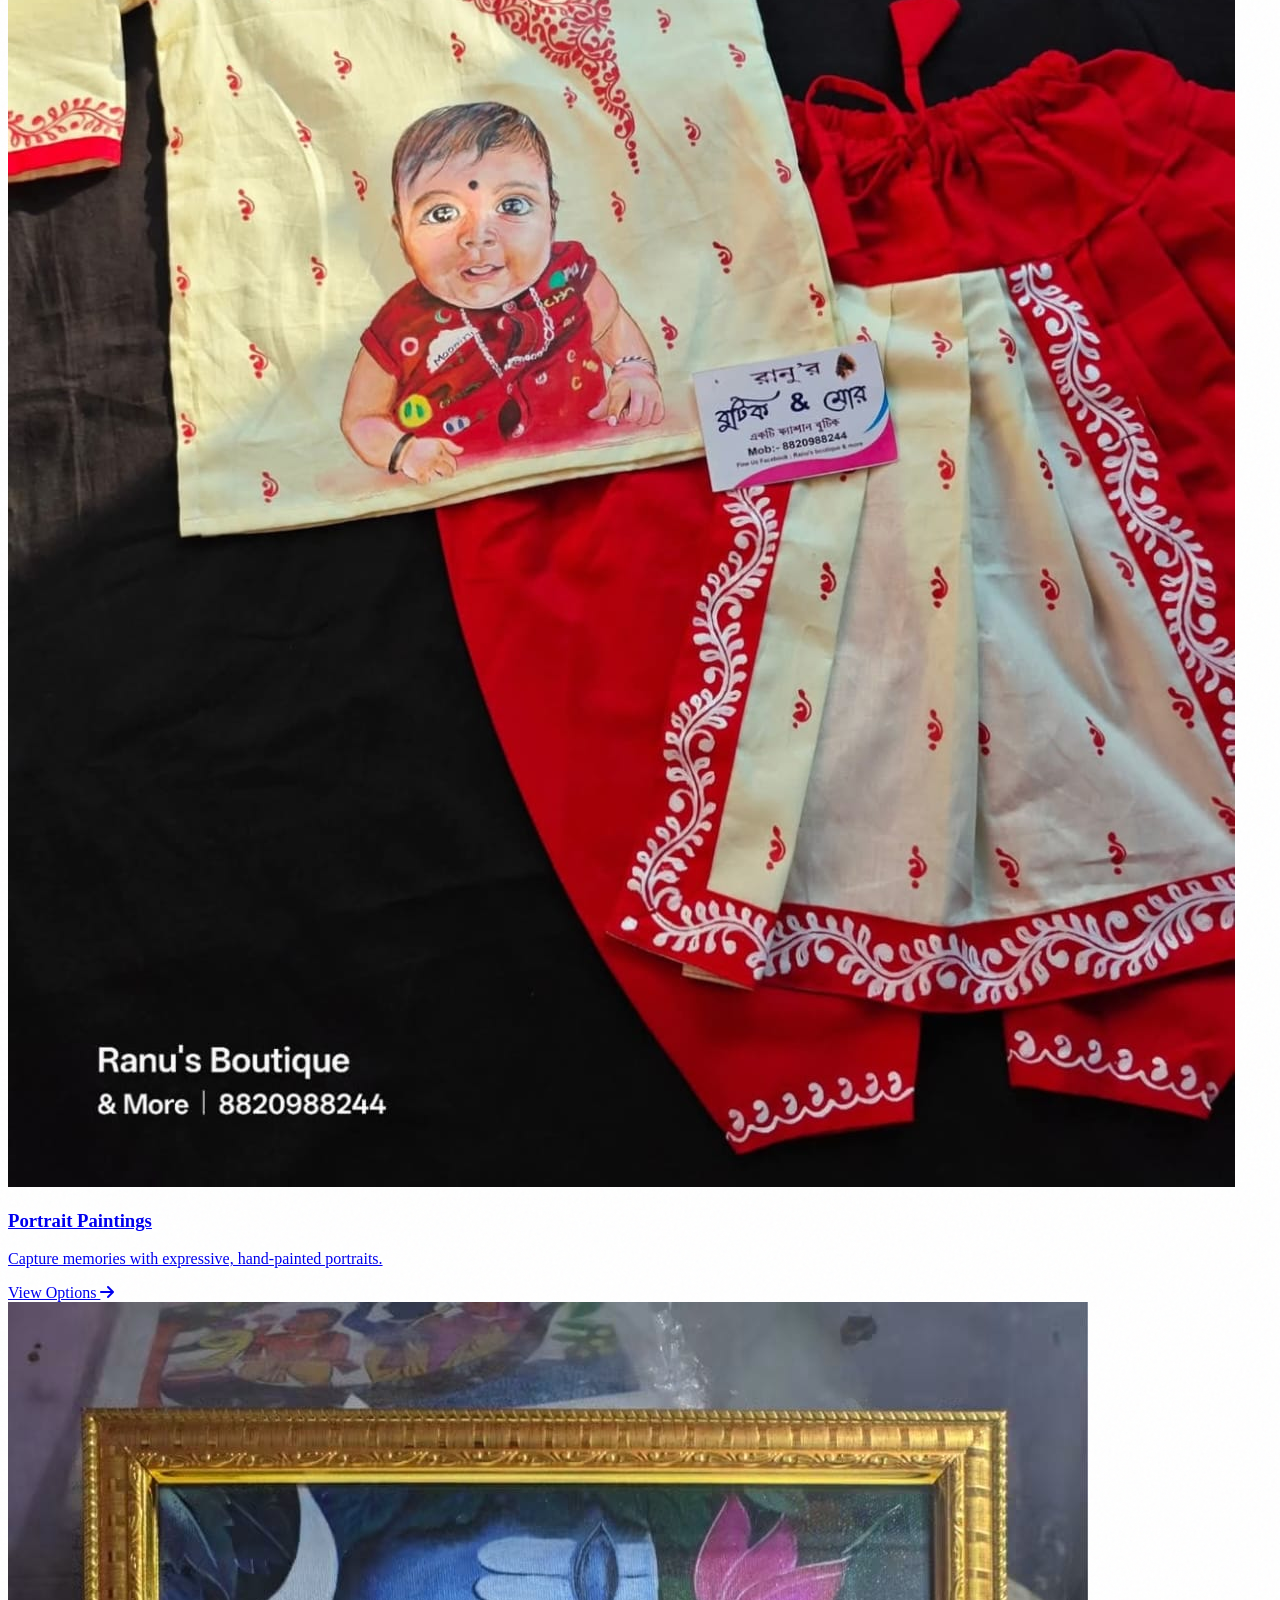
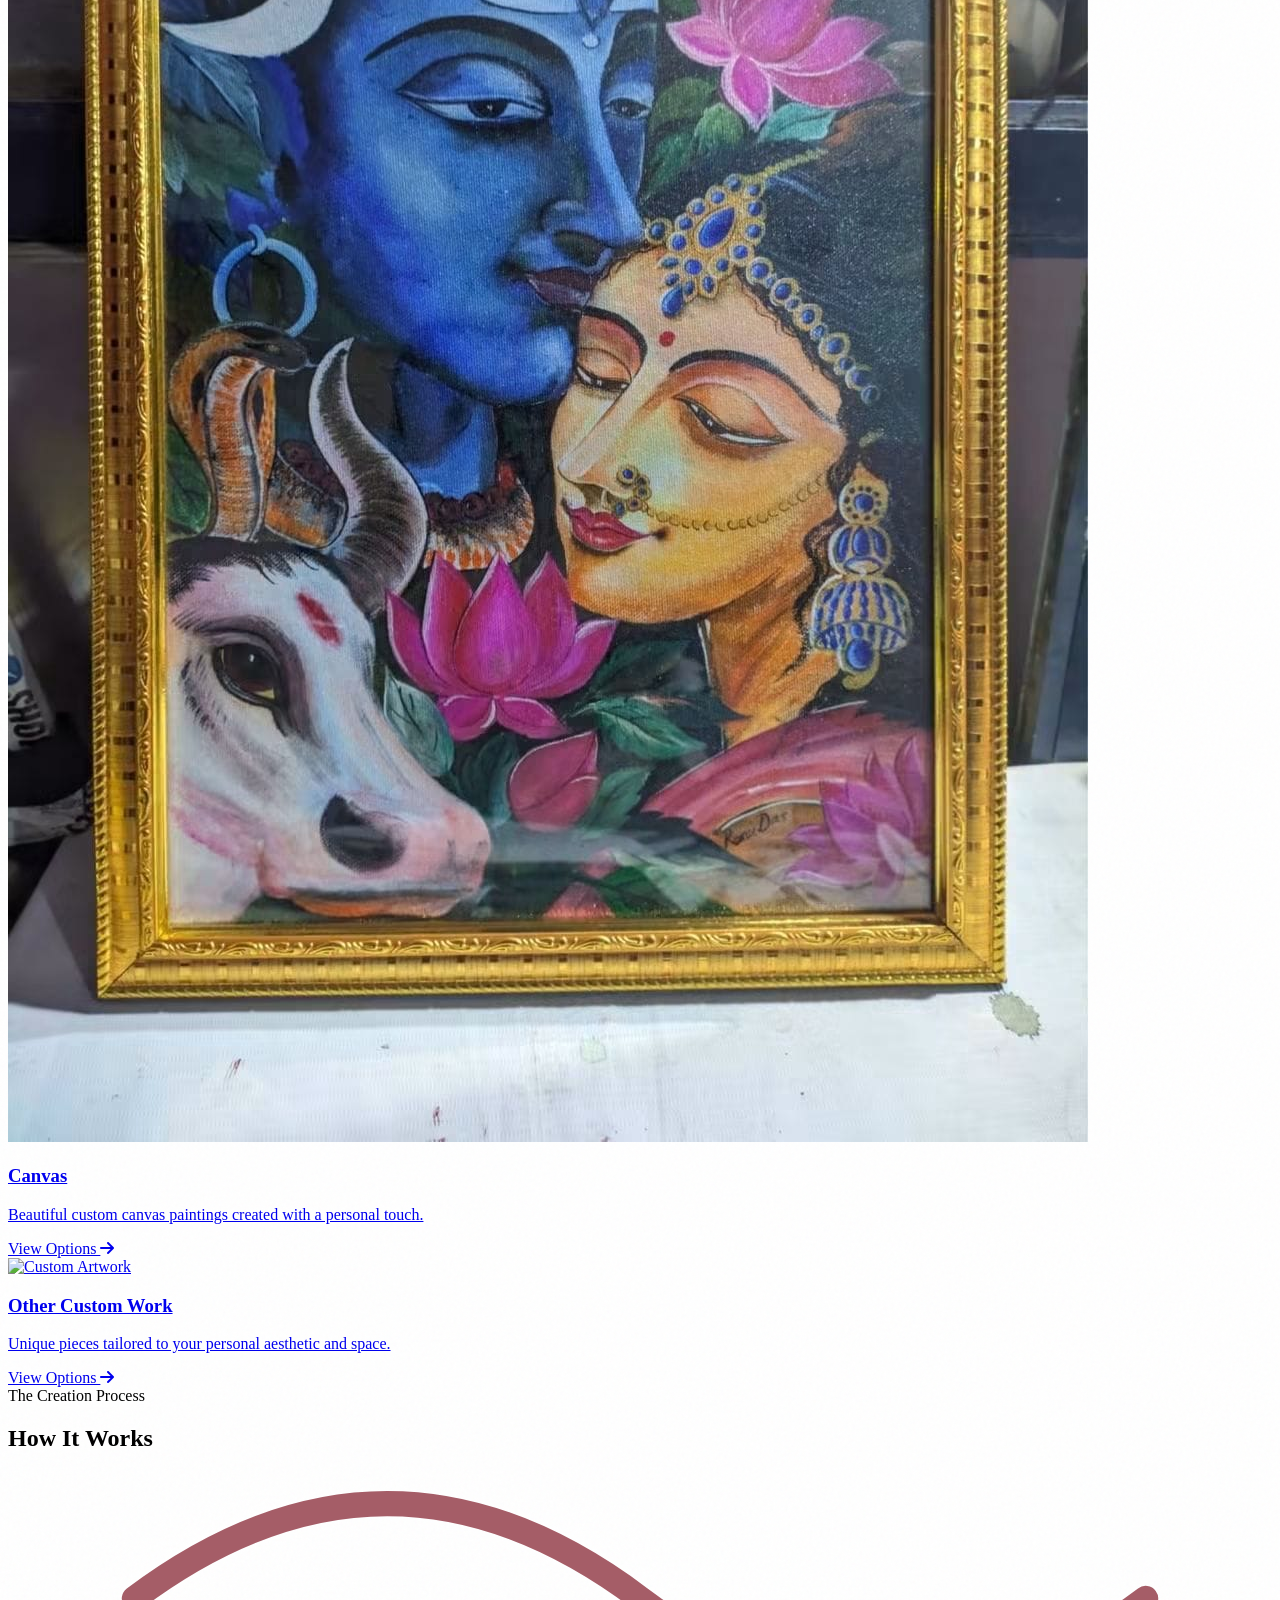
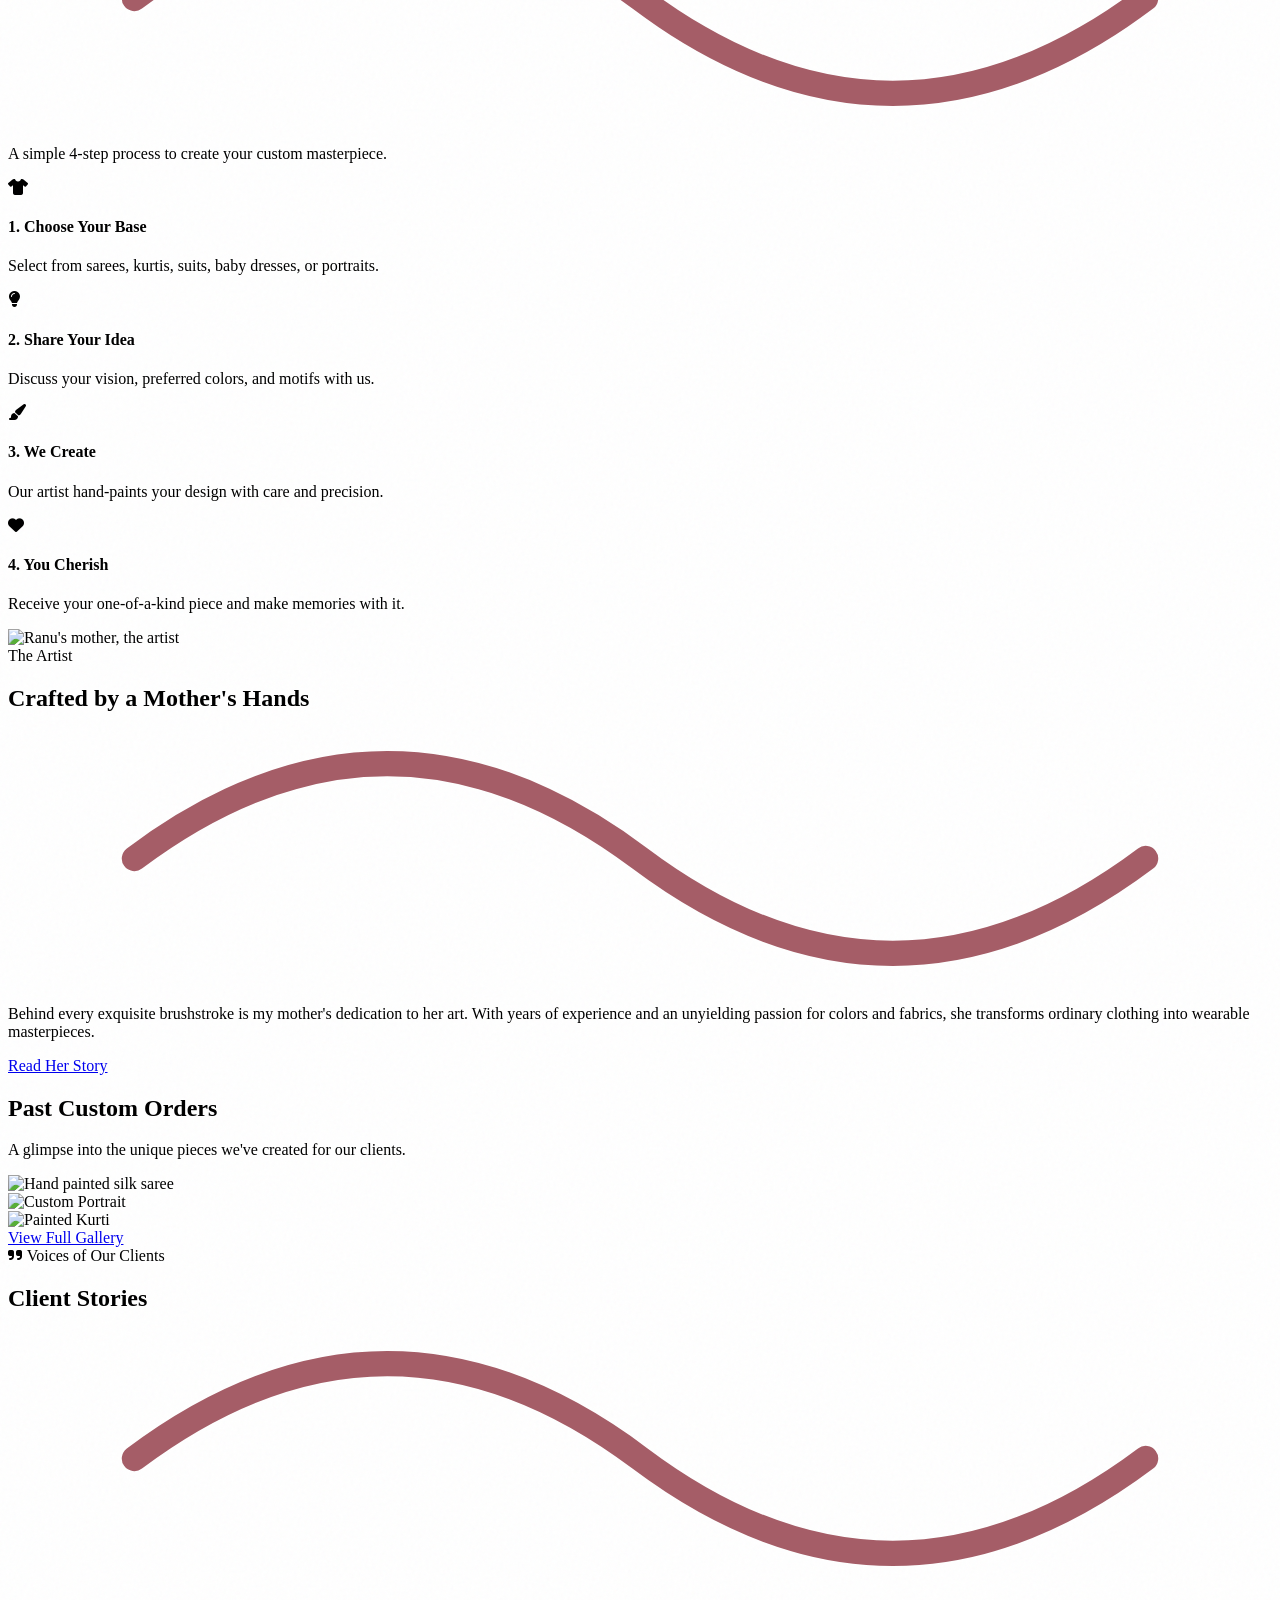
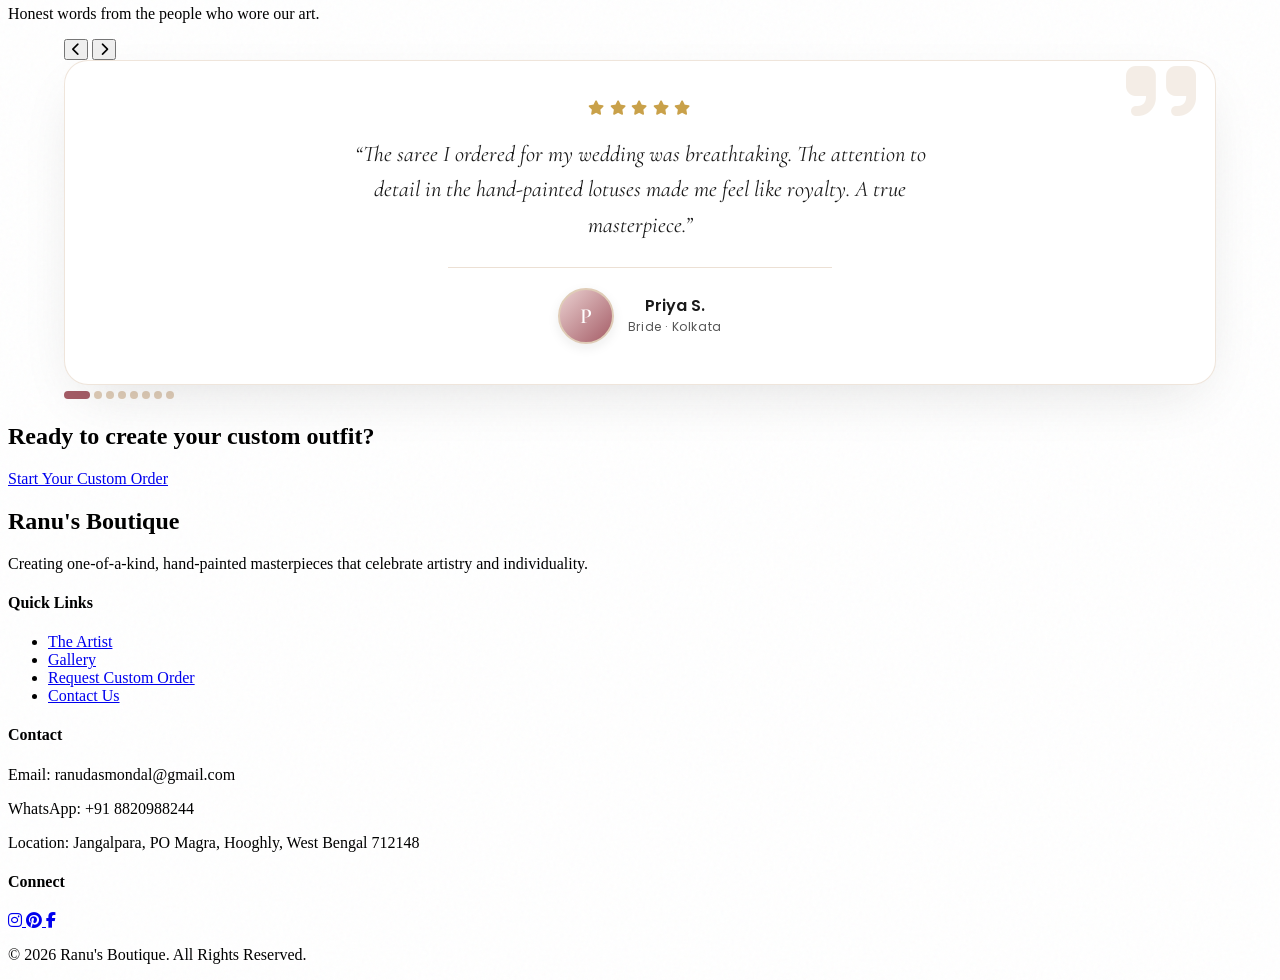
==== commit 884f27ac: "(refactor): update service links and add new service pages for  baby dresses" ====
--- a/index.html
+++ b/index.html
@@ -359,7 +359,7 @@
             style="transition-delay: 200ms"
           >
 
-            <a href="service-sarees.html">
+            <a href="service-punjabis.html">
 
               <div
                 class="h-[280px] sm:h-[350px] md:h-[400px] overflow-hidden"
@@ -407,7 +407,7 @@
             class="category-card bg-white rounded-3xl overflow-hidden shadow-sm hover:shadow-xl transition-all duration-500 transform hover:-translate-y-2 reveal-up"
           >
 
-            <a href="service-kurtis.html">
+            <a href="service-babydress.html">
 
               <div
                 class="h-[280px] sm:h-[350px] md:h-[400px] overflow-hidden"
